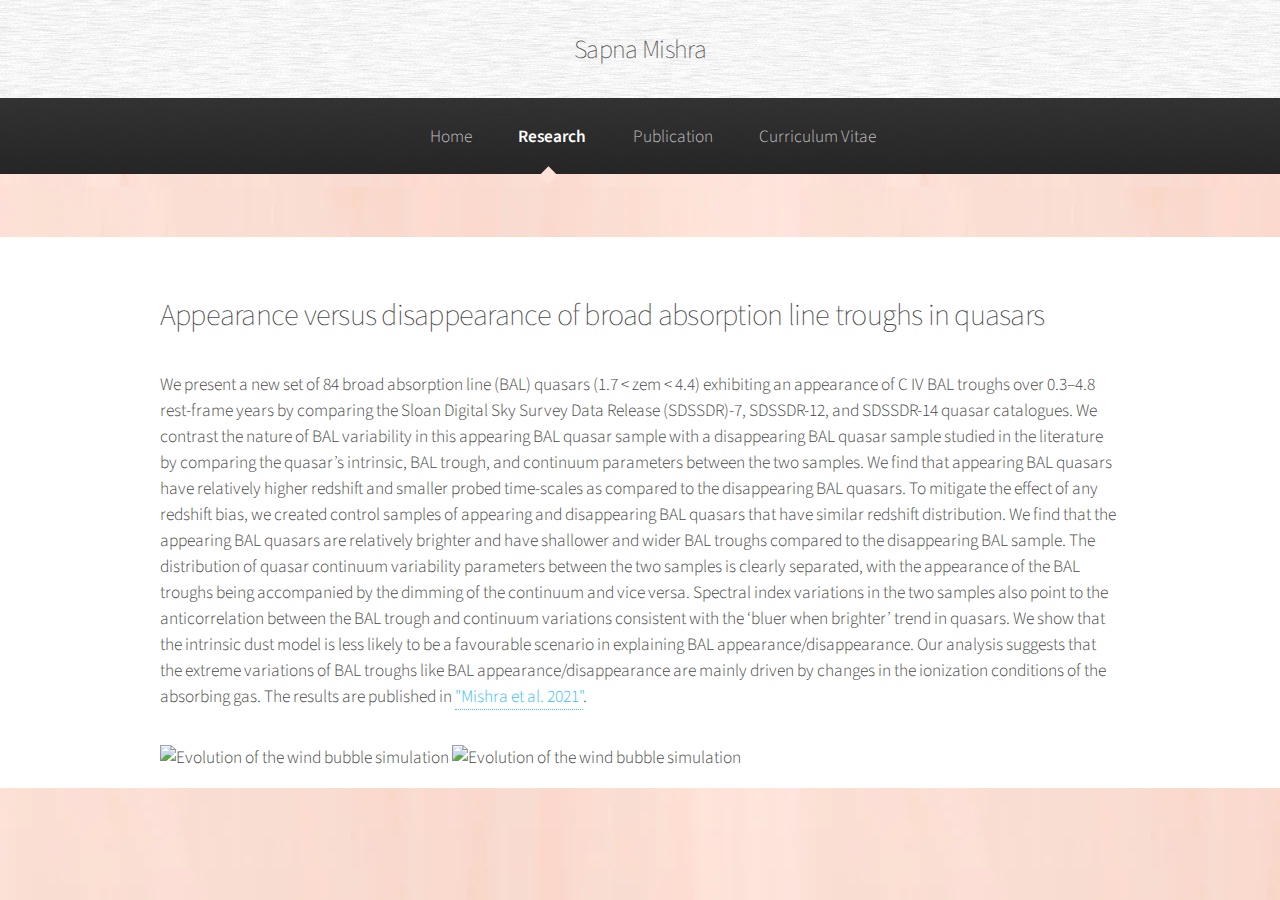
==== research_BALQSOs.html @ d5a99716 "Add files via upload" ====
<!DOCTYPE HTML>
<!--
	Arcana by HTML5 UP
	html5up.net | @ajlkn
	Free for personal and commercial use under the CCA 3.0 license (html5up.net/license)
-->
<html>
	<head>
		<title>Sapna Mishra</title>
		<meta charset="utf-8" />
		<meta name="viewport" content="width=device-width, initial-scale=1, user-scalable=no" />
		<link rel="stylesheet" href="assets/css/main.css" />
	</head>
	<body class="is-preload">
		<div id="page-wrapper">

			<!-- Header -->
				<div id="header">

					<!-- Logo -->
						<h1><a href="index.html" id="logo">Sapna Mishra</a></h1>

					<!-- Nav -->
					<nav id="nav">
						<ul>
							<li><a href="index.html">Home</a></li>
							<li class="current">
								<a href="#">Research</a>
								<ul>
								        <li><a href="research_lmc_halo.html">CGM of the LMC</a></li>
								        <li><a href="research_cluster_cgm.html">CGM of the Cluster Galaxies</a></li>
									<li><a href="research_cluster_outskirts.html">Multiphase outskirts of the Galaxy Clusters</a></li>
								        <li><a href="research_BALQSOs.html">Photoionations driven winds in BALQSO</a></li>
									<!-- <li><a href="research_winds.html">Galactic Winds</a></li> -->
									
								</ul>
							</li>
							<li><a href="https://ui.adsabs.harvard.edu/search/fq=%7B!type%3Daqp%20v%3D%24fq_database%7D&fq=%7B!type%3Daqp%20v%3D%24fq_author%7D&fq_author=(*%3A*%20NOT%20author_facet_hier%3A%221%2FMishra%2C%20S%2FMishra%2C%20S%20%20K%22%20NOT%20author_facet_hier%3A%221%2FMishra%2C%20S%2FMishra%2C%20S%20%20R%22)&fq_database=database%3A%20astronomy&p_=0&q=-docs(0e827ae00578693c8b004f415cca9299)%20pubdate%3A%5B2018-01%20TO%202024-12%5D%20author%3A(%22Mishra%2C%20Sapna%22)&sort=date%20desc%2C%20bibcode%20desc" target="_blank">Publication</a></li>
							<li><a href="CV/Sapna_cv_2_latest-2.pdf" target="_blank">Curriculum Vitae</a></li>
							<!-- <li><a href="about_me.html">About Me</a></li> -->
							<!-- <li><a href="contact.html">Contact</a></li> -->
						</ul>
					</nav>

				</div>

			<!-- Main -->
				<section class="wrapper style1">
					<div class="container">
						<div id="content">

							<!-- Content -->

				<article>
									<header>
										<h2>Appearance versus disappearance of broad absorption line troughs in quasars</h2>
										<!-- <p>and other projects in my PhD thesis</p> -->
									</header>




									
					<p> We present a new set of 84 broad absorption line (BAL) quasars (1.7 < zem < 4.4) exhibiting an appearance of C IV BAL troughs over 0.3–4.8 rest-frame years by comparing the Sloan Digital Sky Survey Data Release (SDSSDR)-7, SDSSDR-12, and SDSSDR-14 quasar catalogues. We contrast the nature of BAL variability in this appearing BAL quasar sample with a disappearing BAL quasar sample studied in the literature by comparing the quasar’s intrinsic, BAL trough, and continuum parameters between the two samples. We find that appearing BAL quasars have relatively higher redshift and smaller probed time-scales as compared to the disappearing BAL quasars. To mitigate the effect of any redshift bias, we created control samples of appearing and disappearing BAL quasars that have similar redshift distribution. We find that the appearing BAL quasars are relatively brighter and have shallower and wider BAL troughs compared to the disappearing BAL sample. The distribution of quasar continuum variability parameters between the two samples is clearly separated, with the appearance of the BAL troughs being accompanied by the dimming of the continuum and vice versa. Spectral index variations in the two samples also point to the anticorrelation between the BAL trough and continuum variations consistent with the ‘bluer when brighter’ trend in quasars. We show that the intrinsic dust model is less likely to be a favourable scenario in explaining BAL appearance/disappearance. Our analysis suggests that the extreme variations of BAL troughs like BAL appearance/disappearance are mainly driven by changes in the ionization conditions of the absorbing gas. The results are published in <a href="https://academic.oup.com/mnras/article/504/3/3187/6207951">"Mishra et al. 2021"</a>.</p>


			<img src="images/BAL/absorption_complex.pdf" alt="Evolution of the wind bubble simulation" width="1000"> 

			<img src="images/BAL/hist_continuum_prop_cs.pdf" alt="Evolution of the wind bubble simulation" width="1000"> 
				        <!-- My PhD dissertation work focused on using a combination of analytic models, simulations, and observations to describe the interaction between -->
                                        <!-- galactic winds and the CGM. With Professor <a href="http://astronomy.osu.edu/people/thompson.1847">Todd Thompson</a>, I developed a model of -->
                                        <!-- a supernovae-driven galactic wind bubble to explain the COS-Halos results (<a href="http://adsabs.harvard.edu/abs/2014ApJ...792....8W">Werk -->
                                        <!-- et al. 2014</a>), where an unusually large mass of cold (T = 10<sup>4</sup> K) gas was observed in absorption in background quasar spectra -->
                                        <!-- at distances of up to 160 kpc from the center of the galaxies in the sample. Both star-forming and passive galaxies have this cold gas, -->
                                        <!-- and it cannot be supported in hydrostatic equilibrium. We published a paper describing our analytic model, -->
                                        <!-- <a href="http://adsabs.harvard.edu/abs/2018arXiv180400741L">"Fast Winds Drive Slow Shells: A Model for the Circumgalactic Medium as Galactic -->
                                        <!-- Wind-Driven Bubbles"</a>.</p> -->

                                      
                                    <!-- <img src="images/BAL/bubble_cartoon.png" alt="A cartoon of the wind bubble model" width="400"><img src="images/vel_vs_b.png" alt="Velocity of absorption in the wind bubble model compared to observations" width="400"> -->
                                    
                                    <!-- <p>The above left diagram shows the many regions of the wind bubble model, and the above right plot shows the velocity of the cool edge of the -->
                                    <!--     bubble, as a function of impact parameter of a sight line, compared to the velocities of observed absorption lines in the COS-Halos sample. -->
                                    <!--     A range of bubbles with various ages and wind-driving parameters accurately predicts the range of observed velocities.</p> -->

				    <!-- 					<p>My wind bubble model has now been applied to explain a number of different observational scenarios. Of particular note is the Makani wind -->
				    <!-- 						bubble, which spans 100 kpc and emits at [O II]. <a href="https://ui.adsabs.harvard.edu/abs/2019Natur.574..643R/abstract">Rupke et al. (2019)</a> -->
				    <!-- 						showed that the age and extent of the Makani wind can be described by our wind bubble model. More recently, I developed a new set of simulations -->
				    <!-- 						to evolve my wind bubble model in a more realistic circumgalactic medium, and found that such a model could describe the new phenomenon -->
				    <!-- 						of Odd Radio Circles (ORCs). These objects are nearly-circular shells of radio synchrotron emission, often centered on a galaxy. If they are  -->
				    <!-- 						related to the galaxies sometimes found at their centers, then they have diameters of hundreds of kpc. In  -->
				    <!-- 						<a href="https://ui.adsabs.harvard.edu/abs/2023arXiv231015162C/abstract">"Ionized Gas Extended Over 40 kpc in an Odd Radio Circle Host Galaxy"</a>, -->
				    <!-- 						we showed that my wind bubble model, as evidenced by new simulations, could describe both the ORC and the observed extended [O II] emission in  -->
				    <!-- 						one particular object. The image below shows temperature and radial velocity slices of the simulated wind bubble at three times during its evolution.</p> -->

				    <!-- 					<img src="images/Slice_x_temp-rv_0013_0032_0053.png" alt="Evolution of the wind bubble simulation" width="1000"> -->
                                    
                                    <!-- <p>On the observational side, I worked with Professor <a href="https://astronomy.osu.edu/people/mathur.17">Smita Mathur</a> to analyze a very -->
                                    <!--     high signal-to-noise Hubble Space Telescope UV spectrum toward the quasar J1009+0713, which has two galaxies along the line of sight to the -->
                                    <!--     quasar at lower redshift. We analyzed the circumgalactic medium gas seen in absorption in the quasar's spectrum to characterize the CGM of -->
                                    <!--     both galaxies to higher precision than ever before. The resulting paper is <a href="http://adsabs.harvard.edu/abs/2018arXiv180909122L">"A High -->
                                    <!--     Signal-to-Noise HST Spectrum Toward J1009+0713: Precise Absorption Measurements in the CGM of Two Galaxies"</a>. We found that the CGM of -->
                                    <!--     these galaxies contain many kinematically different phases of gas, pointing to the idea that the CGM is not only multiphase but also dominated -->
                                    <!--     by multiple types of physics and ionization processes. We also found that the high-ionization state metal lines that trace warm (T = -->
                                    <!--     10<sup>5.5</sup> K) gas could be produced by a radiatively-cooling flow traveling at v = 30-80 km/s, very similar to my wind bubble model.</p> -->
                                    
				    <!-- 					<h3>Radiative cooling in starburst winds</h3> -->

                                    <!-- <p>In "Second Generation Stars in Globular Clusters from Rapid Radiative Cooling of Pre-Supernova Massive Star Winds" -->
                                    <!--     (<a href="http://adsabs.harvard.edu/abs/2017MNRAS.470..977L">ADS link</a>), we developed a model to produce multiple populations of stars within -->
                                    <!--     a star cluster. Most globular clusters that have been recently closely examined show evidence that they are not simple stellar populations and -->
                                    <!--     that they contain two or more populations with different chemical signatures. The model proposes that stellar winds from a first stellar -->
                                    <!--     generation can radiatively cool and remain bound to the potential of the globular cluster to form a second generation. We derived the conditions -->
                                    <!--     on globular cluster properties for this stellar wind cooling to occur, and determined what conditions are necessary for a second stellar generation -->
                                    <!--     to form at the masses and elemental abundances that match observational data. Here's a short video summarizing parts of this paper: -->
                                    <!--     <a href="https://www.youtube.com/watch?v=1Rne8xUlWTY">Second Generation Stars in Globular Clusters</a></p> -->

				    <!-- 					<p>In "The Characteristic Momentum of Radiatively Cooling Energy-Driven Galactic Winds" (which can be found -->
				    <!-- 						<a href="https://ui.adsabs.harvard.edu/abs/2021MNRAS.504.3412L/abstract">here</a>), we derived a theoretical upper limit on the -->
				    <!-- 						mass and momentum outflow rate of hot galactic winds driven by supernovae in a compact starburst. The maximum comes about because -->
				    <!-- 						if thermalized outflows are too mass-loaded at their source within the ISM, then they will lose the thermal energy to efficient -->
				    <!-- 						radiative cooling rather than driving outflows. We compared this maximum momentum to observed outflow momenta from starburst -->
				    <!-- 						galaxies and found that the maximum captures the upper envelope of the data very well. The maximum holds not just for hot winds -->
				    <!-- 						but also for cool outflows, in any model where the dynamics of the outflow are driven by the dynamics of the hot phase, such as -->
				    <!-- 						scenarios where cool clouds are accelerated or precipitated from the hot winds. We also derived a minimum on the outflow momentum -->
				    <!-- 						under the requirement that the hot winds undergo bulk radiative cooling. The maximum and minimum momenta are very close to each other, -->
				    <!-- 						producing a characteristic outflow momentum for thermally-driven winds that radiatively cool on large scales. The minimum assumes -->
				    <!-- 						no mass-loading outside of the starburst, so it doesn’t apply to scenarios where cold clouds in the flow originate outside the -->
				    <!-- 						starburst and are accelerated by the hot wind. By comparing to data, we found the minimum didn’t match the observations very well, -->
				    <!-- 						implying the observed photoionized outflows are likely not directly cooling hot winds, but rather clouds entrained in or accelerated -->
				    <!-- 						by the wind.</p> -->
									
				    <!-- 					<img src="images/pdot_vs_SFR.png" alt="A plot comparing theoretical wind maximum and minimum momentum to observed wind momenta" width="800"> -->
                                    
				    <!-- 					<h3>Lyman-&alpha; Forest in Simulations</h3> -->

                                    <!-- <p>My first project as a graduate student was with Professor <a href="http://astronomy.osu.edu/people/weinberg.21">David Weinberg</a>, "Modeling -->
                                    <!--     Lyman-&alpha; Forest Cross-Correlations with LyMAS" (<a href="http://adsabs.harvard.edu/abs/2016MNRAS.461.4353L">ADS link</a>), in which we used a -->
                                    <!--     scheme called LyMAS for predicting the Lyman-&alpha; forest absorption in a large dark matter-only simulation to predict the cross-correlations -->
                                    <!--     between the forest and dark matter halos. We developed a simple functional form to describe how the correlation depends on dark matter halo mass, -->
                                    <!--     and used this form to infer the mass of halos hosting quasars and damped Ly-&alpha; absorbers (DLAs) by fitting the cross-correlations measured from -->
                                    <!--     BOSS in <a href="http://adsabs.harvard.edu/abs/2012JCAP...11..059F">Font-Ribera et al. 2012</a> and -->
                                    <!--     <a href="http://adsabs.harvard.edu/abs/2013JCAP...05..018F">Font-Ribera et al. 2013</a>. We also performed several tests of the LyMAS scheme and concluded -->
                                    <!--     that it works essentially perfectly in reproducing the cross-correlations from a hydrodynamic simulation in a more computationally efficient way. We -->
                                    <!--     compared our cross-correlations to those predicted by the linear theory of structure formation, and found that linear theory matches the full non-linear -->
                                    <!--     correlation predicted by LyMAS down to scales of ~15 h<sup>-1</sup> Mpc. A short video summarizing parts of this paper can be found on -->
                                    <!--     <a href="https://youtu.be/9ghGNtF16JA">YouTube</a>.</p> -->





				    
				    
					</article>

						</div>
					</div>
				</section>




				

		</div>

		<!-- Scripts -->
			<script src="assets/js/jquery.min.js"></script>
			<script src="assets/js/jquery.dropotron.min.js"></script>
			<script src="assets/js/browser.min.js"></script>
			<script src="assets/js/breakpoints.min.js"></script>
			<script src="assets/js/util.js"></script>
			<script src="assets/js/main.js"></script>

	</body>
</html>
---- assets/css/main.css ----
@import url("fontawesome-all.min.css");
@import url("https://fonts.googleapis.com/css?family=Source+Sans+Pro:300,300italic,600,600italic");

/*
	Arcana by HTML5 UP
	html5up.net | @ajlkn
	Free for personal and commercial use under the CCA 3.0 license (html5up.net/license)
*/

html, body, div, span, applet, object,
iframe, h1, h2, h3, h4, h5, h6, p, blockquote,
pre, a, abbr, acronym, address, big, cite,
code, del, dfn, em, img, ins, kbd, q, s, samp,
small, strike, strong, sub, sup, tt, var, b,
u, i, center, dl, dt, dd, ol, ul, li, fieldset,
form, label, legend, table, caption, tbody,
tfoot, thead, tr, th, td, article, aside,
canvas, details, embed, figure, figcaption,
footer, header, hgroup, menu, nav, output, ruby,
section, summary, time, mark, audio, video {
	margin: 0;
	padding: 0;
	border: 0;
	font-size: 100%;
	font: inherit;
	vertical-align: baseline;
}

article, aside, details, figcaption, figure,
footer, header, hgroup, menu, nav, section {

    display: block;
}


body {
    
	line-height: 1;
}

ol, ul {
	list-style: none;
}

blockquote, q {
	quotes: none;
}

	blockquote:before, blockquote:after, q:before, q:after {
		content: '';
		content: none;
	}

table {
	border-collapse: collapse;
	border-spacing: 0;
}

body {
	-webkit-text-size-adjust: none;
}

mark {
	background-color: transparent;
	color: inherit;
}

input::-moz-focus-inner {
	border: 0;
	padding: 0;
}

input, select, textarea {
	-moz-appearance: none;
	-webkit-appearance: none;
	-ms-appearance: none;
	appearance: none;
}

/* Basic */

	html {
		box-sizing: border-box;
	}

	*, *:before, *:after {
		box-sizing: inherit;
	}

	body {
		background: #f7f7f7 url("images/bg01_test.png");
	}

		body.is-preload *, body.is-preload *:before, body.is-preload *:after {
			-moz-animation: none !important;
			-webkit-animation: none !important;
			-ms-animation: none !important;
			animation: none !important;
			-moz-transition: none !important;
			-webkit-transition: none !important;
			-ms-transition: none !important;
			transition: none !important;
		}

	body, input, select, textarea {
		color: #474747;
		font-family: 'Source Sans Pro', sans-serif;
		font-size: 16pt;
		font-weight: 300;
		line-height: 1.65em;
	}

	a {
		-moz-transition: color 0.2s ease-in-out, border-color 0.2s ease-in-out, opacity 0.2s ease-in-out;
		-webkit-transition: color 0.2s ease-in-out, border-color 0.2s ease-in-out, opacity 0.2s ease-in-out;
		-ms-transition: color 0.2s ease-in-out, border-color 0.2s ease-in-out, opacity 0.2s ease-in-out;
		transition: color 0.2s ease-in-out, border-color 0.2s ease-in-out, opacity 0.2s ease-in-out;
		color: #37c0fb;
		text-decoration: none;
		border-bottom: dotted 1px;
	}

	a:hover {
		color: #37c0fb;
		border-bottom-color: transparent;
		}

	strong, b {
		font-weight: 600;
	}

	em, i {
		font-style: italic;
	}

	p, ul, ol, dl, table, blockquote {
		margin: 0 0 2em 0;
	}

	h1, h2, h3, h4, h5, h6 {
	    color:  inherit;
		font-weight: 10;
		line-height: 1.75em;
		margin-bottom: 1em;
	}

	h7 {
    color: gray;           /* Set the text color to gray */
    font-weight: bold;     /* Make the text bold */
    text-decoration: underline; /* Add underline to the text */
    line-height: 1.75em;   /* Keep the existing line height */
    margin-bottom: 1em;    /* Keep the existing margin */
    font-size: 1.5em;
	}


		h8 {
    color: gray;           /* Set the text color to gray */
    font-weight: bold;     /* Make the text bold */
    text-decoration: underline; /* Add underline to the text */
    line-height: 2em;   /* Keep the existing line height */
    margin-top: -3em;    /* Keep the existing margin */
    margin-bottom: 3em;    /* Keep the existing margin */
    margin-left: 3em;    /* Keep the existing margin */
    font-size: 2.5em;
	}
	

		h1 a, h2 a, h3 a, h4 a, h5 a, h6 a {
			color: inherit;
			text-decoration: none;
		}

		h1 em, h2 em, h3 em, h4 em, h5 em, h6 em {
			font-style: normal;
			font-weight: 300;
		}

	h2 {
		font-size: 1.75em;
		letter-spacing: -0.025em;
		box-shadow: none;
		
	}

	
	
	h3 {
		font-size: 1.2em;
		letter-spacing: -0.025em;
	}

	sub {
		font-size: 0.8em;
		position: relative;
		top: 0.5em;
	}

	sup {
		font-size: 0.8em;
		position: relative;
		top: -0.5em;
	}

	hr {
		border-top: solid 1px #e0e0e0;
		border: 0;
		margin-bottom: 1.5em;
	}

	blockquote {
		border-left: solid 0.5em #e0e0e0;
		font-style: italic;
		padding: 1em 0 1em 2em;
	}

/* Container */

	.container {
		margin: 0 auto;
		max-width: 100%;
		width: 1400px;
	}

		.container1 {
		margin: 0 auto;
		max-width: 100%;
		width: 1400px;
		padding-top: 50px;
		}
		

		@media screen and (max-width: 1680px) {

			.container {
				width: 1200px;
			}

		}

		@media screen and (max-width: 1280px) {

			.container {
				width: 960px;
			}

		}

		@media screen and (max-width: 980px) {

			.container {
				width: 95%;
			}

		}

		@media screen and (max-width: 840px) {

			.container {
				width: 95%;
			}

		}

		@media screen and (max-width: 736px) {

			.container {
				width: 90%;
			}

		}

		@media screen and (max-width: 480px) {

			.container {
				width: 100%;
			}

		}

/* Row */

	.row {
		display: flex;
		flex-wrap: wrap;
		box-sizing: border-box;
		align-items: stretch;
	}

		.row > * {
			box-sizing: border-box;
		}

		.row.gtr-uniform > * > :last-child {
			margin-bottom: 0;
		}

		.row.aln-left {
			justify-content: flex-start;
		}

		.row.aln-center {
			justify-content: center;
		}

		.row.aln-right {
			justify-content: flex-end;
		}

		.row.aln-top {
			align-items: flex-start;
		}

		.row.aln-middle {
			align-items: center;
		}

		.row.aln-bottom {
			align-items: flex-end;
		}

		.row > .imp {
			order: -1;
		}

		.row > .col-1 {
			width: 8.33333%;
		}

		.row > .off-1 {
			margin-left: 8.33333%;
		}

		.row > .col-2 {
			width: 16.66667%;
		}

		.row > .off-2 {
			margin-left: 16.66667%;
		}

		.row > .col-3 {
			width: 25%;
		}

		.row > .off-3 {
			margin-left: 25%;
		}

		.row > .col-4 {
			width: 33.33333%;
		}

		.row > .off-4 {
			margin-left: 33.33333%;
		}

		.row > .col-5 {
			width: 41.66667%;
		}

		.row > .off-5 {
			margin-left: 41.66667%;
		}

		.row > .col-6 {
			width: 50%;
		}

		.row > .off-6 {
			margin-left: 50%;
		}

		.row > .col-7 {
			width: 58.33333%;
		}

		.row > .off-7 {
			margin-left: 58.33333%;
		}

		.row > .col-8 {
			width: 66.66667%;
		}

		.row > .off-8 {
			margin-left: 66.66667%;
		}

		.row > .col-9 {
			width: 75%;
		}

		.row > .off-9 {
			margin-left: 75%;
		}

		.row > .col-10 {
			width: 83.33333%;
		}

		.row > .off-10 {
			margin-left: 83.33333%;
		}

		.row > .col-11 {
			width: 91.66667%;
		}

		.row > .off-11 {
			margin-left: 91.66667%;
		}

		.row > .col-12 {
			width: 100%;
		}

		.row > .off-12 {
			margin-left: 100%;
		}

		.row.gtr-0 {
			margin-top: 0px;
			margin-left: 0px;
		}

			.row.gtr-0 > * {
				padding: 0px 0 0 0px;
			}

			.row.gtr-0.gtr-uniform {
				margin-top: 0px;
			}

				.row.gtr-0.gtr-uniform > * {
					padding-top: 0px;
				}

		.row.gtr-25 {
			margin-top: -12.5px;
			margin-left: -12.5px;
		}

			.row.gtr-25 > * {
				padding: 12.5px 0 0 12.5px;
			}

			.row.gtr-25.gtr-uniform {
				margin-top: -12.5px;
			}

				.row.gtr-25.gtr-uniform > * {
					padding-top: 12.5px;
				}

		.row.gtr-50 {
			margin-top: -25px;
			margin-left: -25px;
		}

			.row.gtr-50 > * {
				padding: 25px 0 0 25px;
			}

			.row.gtr-50.gtr-uniform {
				margin-top: -25px;
			}

				.row.gtr-50.gtr-uniform > * {
					padding-top: 25px;
				}

		.row {
			margin-top: -50px;
			margin-left: -50px;
		}

			.row > * {
				padding: 50px 0 0 50px;
			}

			.row.gtr-uniform {
				margin-top: -50px;
			}

				.row.gtr-uniform > * {
					padding-top: 50px;
				}

		.row.gtr-150 {
			margin-top: -75px;
			margin-left: -75px;
		}

			.row.gtr-150 > * {
				padding: 75px 0 0 75px;
			}

			.row.gtr-150.gtr-uniform {
				margin-top: -75px;
			}

				.row.gtr-150.gtr-uniform > * {
					padding-top: 75px;
				}

		.row.gtr-200 {
			margin-top: -100px;
			margin-left: -100px;
		}

			.row.gtr-200 > * {
				padding: 100px 0 0 100px;
			}

			.row.gtr-200.gtr-uniform {
				margin-top: -100px;
			}

				.row.gtr-200.gtr-uniform > * {
					padding-top: 100px;
				}

		@media screen and (max-width: 1680px) {

			.row {
				display: flex;
				flex-wrap: wrap;
				box-sizing: border-box;
				align-items: stretch;
			}

				.row > * {
					box-sizing: border-box;
				}

				.row.gtr-uniform > * > :last-child {
					margin-bottom: 0;
				}

				.row.aln-left {
					justify-content: flex-start;
				}

				.row.aln-center {
					justify-content: center;
				}

				.row.aln-right {
					justify-content: flex-end;
				}

				.row.aln-top {
					align-items: flex-start;
				}

				.row.aln-middle {
					align-items: center;
				}

				.row.aln-bottom {
					align-items: flex-end;
				}

				.row > .imp-wide {
					order: -1;
				}

				.row > .col-1-wide {
					width: 8.33333%;
				}

				.row > .off-1-wide {
					margin-left: 8.33333%;
				}

				.row > .col-2-wide {
					width: 16.66667%;
				}

				.row > .off-2-wide {
					margin-left: 16.66667%;
				}

				.row > .col-3-wide {
					width: 25%;
				}

				.row > .off-3-wide {
					margin-left: 25%;
				}

				.row > .col-4-wide {
					width: 33.33333%;
				}

				.row > .off-4-wide {
					margin-left: 33.33333%;
				}

				.row > .col-5-wide {
					width: 41.66667%;
				}

				.row > .off-5-wide {
					margin-left: 41.66667%;
				}

				.row > .col-6-wide {
					width: 50%;
				}

				.row > .off-6-wide {
					margin-left: 50%;
				}

				.row > .col-7-wide {
					width: 58.33333%;
				}

				.row > .off-7-wide {
					margin-left: 58.33333%;
				}

				.row > .col-8-wide {
					width: 66.66667%;
				}

				.row > .off-8-wide {
					margin-left: 66.66667%;
				}

				.row > .col-9-wide {
					width: 75%;
				}

				.row > .off-9-wide {
					margin-left: 75%;
				}

				.row > .col-10-wide {
					width: 83.33333%;
				}

				.row > .off-10-wide {
					margin-left: 83.33333%;
				}

				.row > .col-11-wide {
					width: 91.66667%;
				}

				.row > .off-11-wide {
					margin-left: 91.66667%;
				}

				.row > .col-12-wide {
					width: 100%;
				}

				.row > .off-12-wide {
					margin-left: 100%;
				}

				.row.gtr-0 {
					margin-top: 0px;
					margin-left: 0px;
				}

					.row.gtr-0 > * {
						padding: 0px 0 0 0px;
					}

					.row.gtr-0.gtr-uniform {
						margin-top: 0px;
					}

						.row.gtr-0.gtr-uniform > * {
							padding-top: 0px;
						}

				.row.gtr-25 {
					margin-top: -10px;
					margin-left: -10px;
				}

					.row.gtr-25 > * {
						padding: 10px 0 0 10px;
					}

					.row.gtr-25.gtr-uniform {
						margin-top: -10px;
					}

						.row.gtr-25.gtr-uniform > * {
							padding-top: 10px;
						}

				.row.gtr-50 {
					margin-top: -20px;
					margin-left: -20px;
				}

					.row.gtr-50 > * {
						padding: 20px 0 0 20px;
					}

					.row.gtr-50.gtr-uniform {
						margin-top: -20px;
					}

						.row.gtr-50.gtr-uniform > * {
							padding-top: 20px;
						}

				.row {
					margin-top: -40px;
					margin-left: -40px;
				}

					.row > * {
						padding: 40px 0 0 40px;
					}

					.row.gtr-uniform {
						margin-top: -40px;
					}

						.row.gtr-uniform > * {
							padding-top: 40px;
						}

				.row.gtr-150 {
					margin-top: -60px;
					margin-left: -60px;
				}

					.row.gtr-150 > * {
						padding: 60px 0 0 60px;
					}

					.row.gtr-150.gtr-uniform {
						margin-top: -60px;
					}

						.row.gtr-150.gtr-uniform > * {
							padding-top: 60px;
						}

				.row.gtr-200 {
					margin-top: -80px;
					margin-left: -80px;
				}

					.row.gtr-200 > * {
						padding: 80px 0 0 80px;
					}

					.row.gtr-200.gtr-uniform {
						margin-top: -80px;
					}

						.row.gtr-200.gtr-uniform > * {
							padding-top: 80px;
						}

		}

		@media screen and (max-width: 1280px) {

			.row {
				display: flex;
				flex-wrap: wrap;
				box-sizing: border-box;
				align-items: stretch;
			}

				.row > * {
					box-sizing: border-box;
				}

				.row.gtr-uniform > * > :last-child {
					margin-bottom: 0;
				}

				.row.aln-left {
					justify-content: flex-start;
				}

				.row.aln-center {
					justify-content: center;
				}

				.row.aln-right {
					justify-content: flex-end;
				}

				.row.aln-top {
					align-items: flex-start;
				}

				.row.aln-middle {
					align-items: center;
				}

				.row.aln-bottom {
					align-items: flex-end;
				}

				.row > .imp-normal {
					order: -1;
				}

				.row > .col-1-normal {
					width: 8.33333%;
				}

				.row > .off-1-normal {
					margin-left: 8.33333%;
				}

				.row > .col-2-normal {
					width: 16.66667%;
				}

				.row > .off-2-normal {
					margin-left: 16.66667%;
				}

				.row > .col-3-normal {
					width: 25%;
				}

				.row > .off-3-normal {
					margin-left: 25%;
				}

				.row > .col-4-normal {
					width: 33.33333%;
				}

				.row > .off-4-normal {
					margin-left: 33.33333%;
				}

				.row > .col-5-normal {
					width: 41.66667%;
				}

				.row > .off-5-normal {
					margin-left: 41.66667%;
				}

				.row > .col-6-normal {
					width: 50%;
				}

				.row > .off-6-normal {
					margin-left: 50%;
				}

				.row > .col-7-normal {
					width: 58.33333%;
				}

				.row > .off-7-normal {
					margin-left: 58.33333%;
				}

				.row > .col-8-normal {
					width: 66.66667%;
				}

				.row > .off-8-normal {
					margin-left: 66.66667%;
				}

				.row > .col-9-normal {
					width: 75%;
				}

				.row > .off-9-normal {
					margin-left: 75%;
				}

				.row > .col-10-normal {
					width: 83.33333%;
				}

				.row > .off-10-normal {
					margin-left: 83.33333%;
				}

				.row > .col-11-normal {
					width: 91.66667%;
				}

				.row > .off-11-normal {
					margin-left: 91.66667%;
				}

				.row > .col-12-normal {
					width: 100%;
				}

				.row > .off-12-normal {
					margin-left: 100%;
				}

				.row.gtr-0 {
					margin-top: 0px;
					margin-left: 0px;
				}

					.row.gtr-0 > * {
						padding: 0px 0 0 0px;
					}

					.row.gtr-0.gtr-uniform {
						margin-top: 0px;
					}

						.row.gtr-0.gtr-uniform > * {
							padding-top: 0px;
						}

				.row.gtr-25 {
					margin-top: -7.5px;
					margin-left: -7.5px;
				}

					.row.gtr-25 > * {
						padding: 7.5px 0 0 7.5px;
					}

					.row.gtr-25.gtr-uniform {
						margin-top: -7.5px;
					}

						.row.gtr-25.gtr-uniform > * {
							padding-top: 7.5px;
						}

				.row.gtr-50 {
					margin-top: -15px;
					margin-left: -15px;
				}

					.row.gtr-50 > * {
						padding: 15px 0 0 15px;
					}

					.row.gtr-50.gtr-uniform {
						margin-top: -15px;
					}

						.row.gtr-50.gtr-uniform > * {
							padding-top: 15px;
						}

				.row {
					margin-top: -30px;
					margin-left: -30px;
				}

					.row > * {
						padding: 30px 0 0 30px;
					}

					.row.gtr-uniform {
						margin-top: -30px;
					}

						.row.gtr-uniform > * {
							padding-top: 30px;
						}

				.row.gtr-150 {
					margin-top: -45px;
					margin-left: -45px;
				}

					.row.gtr-150 > * {
						padding: 45px 0 0 45px;
					}

					.row.gtr-150.gtr-uniform {
						margin-top: -45px;
					}

						.row.gtr-150.gtr-uniform > * {
							padding-top: 45px;
						}

				.row.gtr-200 {
					margin-top: -60px;
					margin-left: -60px;
				}

					.row.gtr-200 > * {
						padding: 60px 0 0 60px;
					}

					.row.gtr-200.gtr-uniform {
						margin-top: -60px;
					}

						.row.gtr-200.gtr-uniform > * {
							padding-top: 60px;
						}

		}

		@media screen and (max-width: 980px) {

			.row {
				display: flex;
				flex-wrap: wrap;
				box-sizing: border-box;
				align-items: stretch;
			}

				.row > * {
					box-sizing: border-box;
				}

				.row.gtr-uniform > * > :last-child {
					margin-bottom: 0;
				}

				.row.aln-left {
					justify-content: flex-start;
				}

				.row.aln-center {
					justify-content: center;
				}

				.row.aln-right {
					justify-content: flex-end;
				}

				.row.aln-top {
					align-items: flex-start;
				}

				.row.aln-middle {
					align-items: center;
				}

				.row.aln-bottom {
					align-items: flex-end;
				}

				.row > .imp-narrow {
					order: -1;
				}

				.row > .col-1-narrow {
					width: 8.33333%;
				}

				.row > .off-1-narrow {
					margin-left: 8.33333%;
				}

				.row > .col-2-narrow {
					width: 16.66667%;
				}

				.row > .off-2-narrow {
					margin-left: 16.66667%;
				}

				.row > .col-3-narrow {
					width: 25%;
				}

				.row > .off-3-narrow {
					margin-left: 25%;
				}

				.row > .col-4-narrow {
					width: 33.33333%;
				}

				.row > .off-4-narrow {
					margin-left: 33.33333%;
				}

				.row > .col-5-narrow {
					width: 41.66667%;
				}

				.row > .off-5-narrow {
					margin-left: 41.66667%;
				}

				.row > .col-6-narrow {
					width: 50%;
				}

				.row > .off-6-narrow {
					margin-left: 50%;
				}

				.row > .col-7-narrow {
					width: 58.33333%;
				}

				.row > .off-7-narrow {
					margin-left: 58.33333%;
				}

				.row > .col-8-narrow {
					width: 66.66667%;
				}

				.row > .off-8-narrow {
					margin-left: 66.66667%;
				}

				.row > .col-9-narrow {
					width: 75%;
				}

				.row > .off-9-narrow {
					margin-left: 75%;
				}

				.row > .col-10-narrow {
					width: 83.33333%;
				}

				.row > .off-10-narrow {
					margin-left: 83.33333%;
				}

				.row > .col-11-narrow {
					width: 91.66667%;
				}

				.row > .off-11-narrow {
					margin-left: 91.66667%;
				}

				.row > .col-12-narrow {
					width: 100%;
				}

				.row > .off-12-narrow {
					margin-left: 100%;
				}

				.row.gtr-0 {
					margin-top: 0px;
					margin-left: 0px;
				}

					.row.gtr-0 > * {
						padding: 0px 0 0 0px;
					}

					.row.gtr-0.gtr-uniform {
						margin-top: 0px;
					}

						.row.gtr-0.gtr-uniform > * {
							padding-top: 0px;
						}

				.row.gtr-25 {
					margin-top: -7.5px;
					margin-left: -7.5px;
				}

					.row.gtr-25 > * {
						padding: 7.5px 0 0 7.5px;
					}

					.row.gtr-25.gtr-uniform {
						margin-top: -7.5px;
					}

						.row.gtr-25.gtr-uniform > * {
							padding-top: 7.5px;
						}

				.row.gtr-50 {
					margin-top: -15px;
					margin-left: -15px;
				}

					.row.gtr-50 > * {
						padding: 15px 0 0 15px;
					}

					.row.gtr-50.gtr-uniform {
						margin-top: -15px;
					}

						.row.gtr-50.gtr-uniform > * {
							padding-top: 15px;
						}

				.row {
					margin-top: -30px;
					margin-left: -30px;
				}

					.row > * {
						padding: 30px 0 0 30px;
					}

					.row.gtr-uniform {
						margin-top: -30px;
					}

						.row.gtr-uniform > * {
							padding-top: 30px;
						}

				.row.gtr-150 {
					margin-top: -45px;
					margin-left: -45px;
				}

					.row.gtr-150 > * {
						padding: 45px 0 0 45px;
					}

					.row.gtr-150.gtr-uniform {
						margin-top: -45px;
					}

						.row.gtr-150.gtr-uniform > * {
							padding-top: 45px;
						}

				.row.gtr-200 {
					margin-top: -60px;
					margin-left: -60px;
				}

					.row.gtr-200 > * {
						padding: 60px 0 0 60px;
					}

					.row.gtr-200.gtr-uniform {
						margin-top: -60px;
					}

						.row.gtr-200.gtr-uniform > * {
							padding-top: 60px;
						}

		}

		@media screen and (max-width: 840px) {

			.row {
				display: flex;
				flex-wrap: wrap;
				box-sizing: border-box;
				align-items: stretch;
			}

				.row > * {
					box-sizing: border-box;
				}

				.row.gtr-uniform > * > :last-child {
					margin-bottom: 0;
				}

				.row.aln-left {
					justify-content: flex-start;
				}

				.row.aln-center {
					justify-content: center;
				}

				.row.aln-right {
					justify-content: flex-end;
				}

				.row.aln-top {
					align-items: flex-start;
				}

				.row.aln-middle {
					align-items: center;
				}

				.row.aln-bottom {
					align-items: flex-end;
				}

				.row > .imp-narrower {
					order: -1;
				}

				.row > .col-1-narrower {
					width: 8.33333%;
				}

				.row > .off-1-narrower {
					margin-left: 8.33333%;
				}

				.row > .col-2-narrower {
					width: 16.66667%;
				}

				.row > .off-2-narrower {
					margin-left: 16.66667%;
				}

				.row > .col-3-narrower {
					width: 25%;
				}

				.row > .off-3-narrower {
					margin-left: 25%;
				}

				.row > .col-4-narrower {
					width: 33.33333%;
				}

				.row > .off-4-narrower {
					margin-left: 33.33333%;
				}

				.row > .col-5-narrower {
					width: 41.66667%;
				}

				.row > .off-5-narrower {
					margin-left: 41.66667%;
				}

				.row > .col-6-narrower {
					width: 50%;
				}

				.row > .off-6-narrower {
					margin-left: 50%;
				}

				.row > .col-7-narrower {
					width: 58.33333%;
				}

				.row > .off-7-narrower {
					margin-left: 58.33333%;
				}

				.row > .col-8-narrower {
					width: 66.66667%;
				}

				.row > .off-8-narrower {
					margin-left: 66.66667%;
				}

				.row > .col-9-narrower {
					width: 75%;
				}

				.row > .off-9-narrower {
					margin-left: 75%;
				}

				.row > .col-10-narrower {
					width: 83.33333%;
				}

				.row > .off-10-narrower {
					margin-left: 83.33333%;
				}

				.row > .col-11-narrower {
					width: 91.66667%;
				}

				.row > .off-11-narrower {
					margin-left: 91.66667%;
				}

				.row > .col-12-narrower {
					width: 100%;
				}

				.row > .off-12-narrower {
					margin-left: 100%;
				}

				.row.gtr-0 {
					margin-top: 0px;
					margin-left: 0px;
				}

					.row.gtr-0 > * {
						padding: 0px 0 0 0px;
					}

					.row.gtr-0.gtr-uniform {
						margin-top: 0px;
					}

						.row.gtr-0.gtr-uniform > * {
							padding-top: 0px;
						}

				.row.gtr-25 {
					margin-top: -7.5px;
					margin-left: -7.5px;
				}

					.row.gtr-25 > * {
						padding: 7.5px 0 0 7.5px;
					}

					.row.gtr-25.gtr-uniform {
						margin-top: -7.5px;
					}

						.row.gtr-25.gtr-uniform > * {
							padding-top: 7.5px;
						}

				.row.gtr-50 {
					margin-top: -15px;
					margin-left: -15px;
				}

					.row.gtr-50 > * {
						padding: 15px 0 0 15px;
					}

					.row.gtr-50.gtr-uniform {
						margin-top: -15px;
					}

						.row.gtr-50.gtr-uniform > * {
							padding-top: 15px;
						}

				.row {
					margin-top: -30px;
					margin-left: -30px;
				}

					.row > * {
						padding: 30px 0 0 30px;
					}

					.row.gtr-uniform {
						margin-top: -30px;
					}

						.row.gtr-uniform > * {
							padding-top: 30px;
						}

				.row.gtr-150 {
					margin-top: -45px;
					margin-left: -45px;
				}

					.row.gtr-150 > * {
						padding: 45px 0 0 45px;
					}

					.row.gtr-150.gtr-uniform {
						margin-top: -45px;
					}

						.row.gtr-150.gtr-uniform > * {
							padding-top: 45px;
						}

				.row.gtr-200 {
					margin-top: -60px;
					margin-left: -60px;
				}

					.row.gtr-200 > * {
						padding: 60px 0 0 60px;
					}

					.row.gtr-200.gtr-uniform {
						margin-top: -60px;
					}

						.row.gtr-200.gtr-uniform > * {
							padding-top: 60px;
						}

		}

		@media screen and (max-width: 736px) {

			.row {
				display: flex;
				flex-wrap: wrap;
				box-sizing: border-box;
				align-items: stretch;
			}

				.row > * {
					box-sizing: border-box;
				}

				.row.gtr-uniform > * > :last-child {
					margin-bottom: 0;
				}

				.row.aln-left {
					justify-content: flex-start;
				}

				.row.aln-center {
					justify-content: center;
				}

				.row.aln-right {
					justify-content: flex-end;
				}

				.row.aln-top {
					align-items: flex-start;
				}

				.row.aln-middle {
					align-items: center;
				}

				.row.aln-bottom {
					align-items: flex-end;
				}

				.row > .imp-mobile {
					order: -1;
				}

				.row > .col-1-mobile {
					width: 8.33333%;
				}

				.row > .off-1-mobile {
					margin-left: 8.33333%;
				}

				.row > .col-2-mobile {
					width: 16.66667%;
				}

				.row > .off-2-mobile {
					margin-left: 16.66667%;
				}

				.row > .col-3-mobile {
					width: 25%;
				}

				.row > .off-3-mobile {
					margin-left: 25%;
				}

				.row > .col-4-mobile {
					width: 33.33333%;
				}

				.row > .off-4-mobile {
					margin-left: 33.33333%;
				}

				.row > .col-5-mobile {
					width: 41.66667%;
				}

				.row > .off-5-mobile {
					margin-left: 41.66667%;
				}

				.row > .col-6-mobile {
					width: 50%;
				}

				.row > .off-6-mobile {
					margin-left: 50%;
				}

				.row > .col-7-mobile {
					width: 58.33333%;
				}

				.row > .off-7-mobile {
					margin-left: 58.33333%;
				}

				.row > .col-8-mobile {
					width: 66.66667%;
				}

				.row > .off-8-mobile {
					margin-left: 66.66667%;
				}

				.row > .col-9-mobile {
					width: 75%;
				}

				.row > .off-9-mobile {
					margin-left: 75%;
				}

				.row > .col-10-mobile {
					width: 83.33333%;
				}

				.row > .off-10-mobile {
					margin-left: 83.33333%;
				}

				.row > .col-11-mobile {
					width: 91.66667%;
				}

				.row > .off-11-mobile {
					margin-left: 91.66667%;
				}

				.row > .col-12-mobile {
					width: 100%;
				}

				.row > .off-12-mobile {
					margin-left: 100%;
				}

				.row.gtr-0 {
					margin-top: 0px;
					margin-left: 0px;
				}

					.row.gtr-0 > * {
						padding: 0px 0 0 0px;
					}

					.row.gtr-0.gtr-uniform {
						margin-top: 0px;
					}

						.row.gtr-0.gtr-uniform > * {
							padding-top: 0px;
						}

				.row.gtr-25 {
					margin-top: -5px;
					margin-left: -5px;
				}

					.row.gtr-25 > * {
						padding: 5px 0 0 5px;
					}

					.row.gtr-25.gtr-uniform {
						margin-top: -5px;
					}

						.row.gtr-25.gtr-uniform > * {
							padding-top: 5px;
						}

				.row.gtr-50 {
					margin-top: -10px;
					margin-left: -10px;
				}

					.row.gtr-50 > * {
						padding: 10px 0 0 10px;
					}

					.row.gtr-50.gtr-uniform {
						margin-top: -10px;
					}

						.row.gtr-50.gtr-uniform > * {
							padding-top: 10px;
						}

				.row {
					margin-top: -20px;
					margin-left: -20px;
				}

					.row > * {
						padding: 20px 0 0 20px;
					}

					.row.gtr-uniform {
						margin-top: -20px;
					}

						.row.gtr-uniform > * {
							padding-top: 20px;
						}

				.row.gtr-150 {
					margin-top: -30px;
					margin-left: -30px;
				}

					.row.gtr-150 > * {
						padding: 30px 0 0 30px;
					}

					.row.gtr-150.gtr-uniform {
						margin-top: -30px;
					}

						.row.gtr-150.gtr-uniform > * {
							padding-top: 30px;
						}

				.row.gtr-200 {
					margin-top: -40px;
					margin-left: -40px;
				}

					.row.gtr-200 > * {
						padding: 40px 0 0 40px;
					}

					.row.gtr-200.gtr-uniform {
						margin-top: -40px;
					}

						.row.gtr-200.gtr-uniform > * {
							padding-top: 40px;
						}

		}

		@media screen and (max-width: 480px) {

			.row {
				display: flex;
				flex-wrap: wrap;
				box-sizing: border-box;
				align-items: stretch;
			}

				.row > * {
					box-sizing: border-box;
				}

				.row.gtr-uniform > * > :last-child {
					margin-bottom: 0;
				}

				.row.aln-left {
					justify-content: flex-start;
				}

				.row.aln-center {
					justify-content: center;
				}

				.row.aln-right {
					justify-content: flex-end;
				}

				.row.aln-top {
					align-items: flex-start;
				}

				.row.aln-middle {
					align-items: center;
				}

				.row.aln-bottom {
					align-items: flex-end;
				}

				.row > .imp-mobilep {
					order: -1;
				}

				.row > .col-1-mobilep {
					width: 8.33333%;
				}

				.row > .off-1-mobilep {
					margin-left: 8.33333%;
				}

				.row > .col-2-mobilep {
					width: 16.66667%;
				}

				.row > .off-2-mobilep {
					margin-left: 16.66667%;
				}

				.row > .col-3-mobilep {
					width: 25%;
				}

				.row > .off-3-mobilep {
					margin-left: 25%;
				}

				.row > .col-4-mobilep {
					width: 33.33333%;
				}

				.row > .off-4-mobilep {
					margin-left: 33.33333%;
				}

				.row > .col-5-mobilep {
					width: 41.66667%;
				}

				.row > .off-5-mobilep {
					margin-left: 41.66667%;
				}

				.row > .col-6-mobilep {
					width: 50%;
				}

				.row > .off-6-mobilep {
					margin-left: 50%;
				}

				.row > .col-7-mobilep {
					width: 58.33333%;
				}

				.row > .off-7-mobilep {
					margin-left: 58.33333%;
				}

				.row > .col-8-mobilep {
					width: 66.66667%;
				}

				.row > .off-8-mobilep {
					margin-left: 66.66667%;
				}

				.row > .col-9-mobilep {
					width: 75%;
				}

				.row > .off-9-mobilep {
					margin-left: 75%;
				}

				.row > .col-10-mobilep {
					width: 83.33333%;
				}

				.row > .off-10-mobilep {
					margin-left: 83.33333%;
				}

				.row > .col-11-mobilep {
					width: 91.66667%;
				}

				.row > .off-11-mobilep {
					margin-left: 91.66667%;
				}

				.row > .col-12-mobilep {
					width: 100%;
				}

				.row > .off-12-mobilep {
					margin-left: 100%;
				}

				.row.gtr-0 {
					margin-top: 0px;
					margin-left: 0px;
				}

					.row.gtr-0 > * {
						padding: 0px 0 0 0px;
					}

					.row.gtr-0.gtr-uniform {
						margin-top: 0px;
					}

						.row.gtr-0.gtr-uniform > * {
							padding-top: 0px;
						}

				.row.gtr-25 {
					margin-top: -5px;
					margin-left: -5px;
				}

					.row.gtr-25 > * {
						padding: 5px 0 0 5px;
					}

					.row.gtr-25.gtr-uniform {
						margin-top: -5px;
					}

						.row.gtr-25.gtr-uniform > * {
							padding-top: 5px;
						}

				.row.gtr-50 {
					margin-top: -10px;
					margin-left: -10px;
				}

					.row.gtr-50 > * {
						padding: 10px 0 0 10px;
					}

					.row.gtr-50.gtr-uniform {
						margin-top: -10px;
					}

						.row.gtr-50.gtr-uniform > * {
							padding-top: 10px;
						}

				.row {
					margin-top: -20px;
					margin-left: -20px;
				}

					.row > * {
						padding: 20px 0 0 20px;
					}

					.row.gtr-uniform {
						margin-top: -20px;
					}

						.row.gtr-uniform > * {
							padding-top: 20px;
						}

				.row.gtr-150 {
					margin-top: -30px;
					margin-left: -30px;
				}

					.row.gtr-150 > * {
						padding: 30px 0 0 30px;
					}

					.row.gtr-150.gtr-uniform {
						margin-top: -30px;
					}

						.row.gtr-150.gtr-uniform > * {
							padding-top: 30px;
						}

				.row.gtr-200 {
					margin-top: -40px;
					margin-left: -40px;
				}

					.row.gtr-200 > * {
						padding: 40px 0 0 40px;
					}

					.row.gtr-200.gtr-uniform {
						margin-top: -40px;
					}

						.row.gtr-200.gtr-uniform > * {
							padding-top: 40px;
						}

		}

/* Section/Article */

	section.special, article.special {
		text-align: center;
	}

	header p {
		color: #999;
		font-size: 1.25em;
		position: relative;
		margin-top: -1.25em;
		margin-bottom: 2.25em;
	}

	header.major {
		text-align: center;
		margin: 0 0 2em 0;
	}

		header.major h2 {
			font-size: 2.25em;
		}

		header.major p {
			position: relative;
			border-top: solid 1px #e0e0e0;
			padding: 1em 0 0 0;
			margin: 0;
			top: -1em;
			font-size: 1.5em;
			letter-spacing: -0.025em;
		}

	footer {
		margin: 0 0 3em 0;
	}

		footer > :last-child {
			margin-bottom: 0;
		}

		footer.major {
			padding-top: 3em;
		}

/* Form */

	input[type="text"],
	input[type="password"],
	input[type="email"],
	textarea {
		-moz-appearance: none;
		-webkit-appearance: none;
		-ms-appearance: none;
		appearance: none;
		-moz-transition: border-color 0.2s ease-in-out;
		-webkit-transition: border-color 0.2s ease-in-out;
		-ms-transition: border-color 0.2s ease-in-out;
		transition: border-color 0.2s ease-in-out;
		background: #fff;
		border: solid 1px #e0e0e0;
		border-radius: 5px;
		color: inherit;
		display: block;
		outline: 0;
		padding: 0.75em;
		text-decoration: none;
		width: 100%;
	}

		input[type="text"]:focus,
		input[type="password"]:focus,
		input[type="email"]:focus,
		textarea:focus {
			border-color: #37c0fb;
		}

	input[type="text"],
	input[type="password"],
	input[type="email"] {
		line-height: 1em;
	}

	label {
		display: block;
		color: inherit;
		font-weight: 600;
		line-height: 1.75em;
		margin-bottom: 0.5em;
	}

	::-webkit-input-placeholder {
		color: #999;
		position: relative;
		top: 3px;
	}

	:-moz-placeholder {
		color: #999;
	}

	::-moz-placeholder {
		color: #999;
	}

	:-ms-input-placeholder {
		color: #999;
	}

/* Image */

	.image {
		border: 0;
		display: inline-block;
		position: relative;
		border-radius: 5px;
	}

		.image img {
			display: block;
			border-radius: 5px;
		}

		.image.left {
			display: block;
			float: left;
			margin: 0 2em 2em 0;
			position: relative;
			top: 0.25em;
		}

			.image.left img {
				display: block;
				width: 100%;
			}

		.image.fit {
			display: block;
		}

			.image.fit img {
				display: block;
				width: 100%;
			}

		.image.featured {
			display: block;
			margin: 0 0 2em 0;
		}

			.image.featured img {
				display: block;
				width: 100%;
			}

/* Icon */

	.icon {
		text-decoration: none;
		position: relative;
		text-decoration: none;
	}

		.icon:before {
			-moz-osx-font-smoothing: grayscale;
			-webkit-font-smoothing: antialiased;
			display: inline-block;
			font-style: normal;
			font-variant: normal;
			text-rendering: auto;
			line-height: 1;
			text-transform: none !important;
			font-family: 'Font Awesome 5 Free';
			font-weight: 400;
		}

		.icon > .label {
			display: none;
		}

		.icon:before {
			line-height: inherit;
		}

		.icon.solid:before {
			font-weight: 900;
		}

		.icon.brands:before {
			font-family: 'Font Awesome 5 Brands';
		}

		.icon.major {
			text-align: center;
			cursor: default;
			background-color: #37c0fb;
			background-image: -moz-linear-gradient(top, rgba(0,0,0,0), rgba(0,0,0,0.15)), url("images/bg01_test.png");
			background-image: -webkit-linear-gradient(top, rgba(0,0,0,0), rgba(0,0,0,0.15)), url("images/bg01_test.png");
			background-image: -ms-linear-gradient(top, rgba(0,0,0,0), rgba(0,0,0,0.15)), url("images/bg01_test.png");
			background-image: linear-gradient(top, rgba(0,0,0,0), rgba(0,0,0,0.15)), url("images/bg01_test.png");
			color: #fff;
			border-radius: 100%;
			display: inline-block;
			width: 5em;
			height: 5em;
			line-height: 5em;
			box-shadow: 0 0 0 7px white, 0 0 0 8px #e0e0e0;
			margin: 0 0 2em 0;
		}

			.icon.major:before {
				font-size: 36px;
			}

/* Lists */

	ol {
		list-style: decimal;
		padding-left: 1.25em;
	}

		ol li {
			padding-left: 0.25em;
		}

	ul {
		list-style: disc;
		padding-left: 1em;
	}

		ul li {
			padding-left: 0.5em;
		}

/* Links */

	ul.links {
		list-style: none;
		padding-left: 0;
	}

		ul.links li {
			line-height: 2.5em;
			padding-left: 0;
		}

/* Icons */

	ul.icons {
		cursor: default;
		list-style: none;
		padding-left: 0;
	}

		ul.icons li {
			display: inline-block;
			line-height: 1em;
			padding-left: 1.5em;
		}

			ul.icons li:first-child {
				padding-left: 0;
			}

			ul.icons li a, ul.icons li span {
				font-size: 2em;
				border: 0;
			}

/* Menu */

	ul.menu {
		list-style: none;
		padding-left: 0;
	}

		ul.menu li {
			border-left: solid 1px #e0e0e0;
			display: inline-block;
			padding: 0 0 0 1em;
			margin: 0 0 0 1em;
		}

			ul.menu li:first-child {
				border-left: 0;
				margin-left: 0;
				padding-left: 0;
			}

/* Actions */

	ul.actions {
		display: -moz-flex;
		display: -webkit-flex;
		display: -ms-flex;
		display: flex;
		cursor: default;
		list-style: none;
		margin-left: -1em;
		padding-left: 0;
	}

		ul.actions li {
			padding: 0 0 0 1em;
			vertical-align: middle;
		}

		ul.actions.special {
			-moz-justify-content: center;
			-webkit-justify-content: center;
			-ms-justify-content: center;
			justify-content: center;
			width: 100%;
			margin-left: 0;
		}

			ul.actions.special li:first-child {
				padding-left: 0;
			}

		ul.actions.stacked {
			-moz-flex-direction: column;
			-webkit-flex-direction: column;
			-ms-flex-direction: column;
			flex-direction: column;
			margin-left: 0;
		}

			ul.actions.stacked li {
				padding: 1.25em 0 0 0;
			}

				ul.actions.stacked li:first-child {
					padding-top: 0;
				}

		ul.actions.fit {
			width: calc(100% + 1em);
		}

			ul.actions.fit li {
				-moz-flex-grow: 1;
				-webkit-flex-grow: 1;
				-ms-flex-grow: 1;
				flex-grow: 1;
				-moz-flex-shrink: 1;
				-webkit-flex-shrink: 1;
				-ms-flex-shrink: 1;
				flex-shrink: 1;
				width: 100%;
			}

				ul.actions.fit li > * {
					width: 100%;
				}

			ul.actions.fit.stacked {
				width: 100%;
			}

		@media screen and (max-width: 736px) {

			ul.actions:not(.fixed) {
				-moz-flex-direction: column;
				-webkit-flex-direction: column;
				-ms-flex-direction: column;
				flex-direction: column;
				margin-left: 0;
				width: 100% !important;
			}

				ul.actions:not(.fixed) li {
					-moz-flex-grow: 1;
					-webkit-flex-grow: 1;
					-ms-flex-grow: 1;
					flex-grow: 1;
					-moz-flex-shrink: 1;
					-webkit-flex-shrink: 1;
					-ms-flex-shrink: 1;
					flex-shrink: 1;
					padding: 1em 0 0 0;
					text-align: center;
					width: 100%;
				}

					ul.actions:not(.fixed) li > * {
						width: 100%;
					}

					ul.actions:not(.fixed) li:first-child {
						padding-top: 0;
					}

					ul.actions:not(.fixed) li input[type="submit"],
					ul.actions:not(.fixed) li input[type="reset"],
					ul.actions:not(.fixed) li input[type="button"],
					ul.actions:not(.fixed) li button,
					ul.actions:not(.fixed) li .button {
						width: 100%;
					}

						ul.actions:not(.fixed) li input[type="submit"].icon:before,
						ul.actions:not(.fixed) li input[type="reset"].icon:before,
						ul.actions:not(.fixed) li input[type="button"].icon:before,
						ul.actions:not(.fixed) li button.icon:before,
						ul.actions:not(.fixed) li .button.icon:before {
							margin-left: -0.5em;
						}

		}

/* Tables */

	table {
		width: 100%;
	}

		table.default {
			width: 100%;
		}

			table.default tbody tr {
				border-bottom: solid 1px #e0e0e0;
			}

			table.default td {
				padding: 0.5em 1em 0.5em 1em;
			}

			table.default th {
				font-weight: 600;
				padding: 0.5em 1em 0.5em 1em;
				text-align: left;
			}

			table.default thead {
				background-color: #555555;
				background-image: -moz-linear-gradient(top, rgba(0,0,0,0), rgba(0,0,0,0.15)), url("images/bg01.png");
				background-image: -webkit-linear-gradient(top, rgba(0,0,0,0), rgba(0,0,0,0.15)), url("images/bg01.png");
				background-image: -ms-linear-gradient(top, rgba(0,0,0,0), rgba(0,0,0,0.15)), url("images/bg01.png");
				background-image: linear-gradient(top, rgba(0,0,0,0), rgba(0,0,0,0.15)), url("images/bg01.png");
				color: #fff;
			}

/* Button */

	input[type="submit"],
	input[type="reset"],
	input[type="button"],
	button,
	.button {
		-moz-appearance: none;
		-webkit-appearance: none;
		-ms-appearance: none;
		appearance: none;
		-moz-transition: background-color 0.2s ease-in-out, color 0.2s ease-in-out, box-shadow 0.2s ease-in-out;
		-webkit-transition: background-color 0.2s ease-in-out, color 0.2s ease-in-out, box-shadow 0.2s ease-in-out;
		-ms-transition: background-color 0.2s ease-in-out, color 0.2s ease-in-out, box-shadow 0.2s ease-in-out;
		transition: background-color 0.2s ease-in-out, color 0.2s ease-in-out, box-shadow 0.2s ease-in-out;
		background-image: -moz-linear-gradient(top, rgba(0,0,0,0), rgba(0,0,0,0.15)), url("images/bg01.png");
		background-image: -webkit-linear-gradient(top, rgba(0,0,0,0), rgba(0,0,0,0.15)), url("images/bg01.png");
		background-image: -ms-linear-gradient(top, rgba(0,0,0,0), rgba(0,0,0,0.15)), url("images/bg01.png");
		background-image: linear-gradient(top, rgba(0,0,0,0), rgba(0,0,0,0.15)), url("images/bg01.png");
		background-color: #37c0fb;
		border-radius: 5px;
		border: 0;
		color: #fff;
		cursor: pointer;
		display: inline-block;
		padding: 0 1.5em;
		line-height: 2.75em;
		min-width: 9em;
		text-align: center;
		text-decoration: none;
		font-weight: 600;
		letter-spacing: -0.025em;
	}

		input[type="submit"]:hover,
		input[type="reset"]:hover,
		input[type="button"]:hover,
		button:hover,
		.button:hover {
			background-color: #50c8fc;
			color: #fff !important;
		}

		input[type="submit"]:active,
		input[type="reset"]:active,
		input[type="button"]:active,
		button:active,
		.button:active {
			background-color: #1eb8fb;
			color: #fff;
		}

		input[type="submit"].alt,
		input[type="reset"].alt,
		input[type="button"].alt,
		button.alt,
		.button.alt {
			background-color: #555555;
			color: #fff;
		}

			input[type="submit"].alt:hover,
			input[type="reset"].alt:hover,
			input[type="button"].alt:hover,
			button.alt:hover,
			.button.alt:hover {
				background-color: #626262;
			}

			input[type="submit"].alt:active,
			input[type="reset"].alt:active,
			input[type="button"].alt:active,
			button.alt:active,
			.button.alt:active {
				background-color: #484848;
			}

		input[type="submit"].icon:before,
		input[type="reset"].icon:before,
		input[type="button"].icon:before,
		button.icon:before,
		.button.icon:before {
			margin-right: 0.5em;
		}

		input[type="submit"].fit,
		input[type="reset"].fit,
		input[type="button"].fit,
		button.fit,
		.button.fit {
			width: 100%;
		}

		input[type="submit"].small,
		input[type="reset"].small,
		input[type="button"].small,
		button.small,
		.button.small {
			font-size: 0.8em;
		}

/* Box */

	.box.highlight {
		text-align: center;
	}


/* .box.post { */
/*     position: relative; */
/*     margin: 0 0 2em 0; */
    
/* } */

/* .box.post:after { */
/*     content: ''; */
/*     display: block; */
/*     clear: both; */
/* } */

/* /\* Align the text properly relative to the image *\/ */
/* .box.post .inner { */
/*     margin-left: calc(40% + 2em); /\* Text starts to the right of the image *\/ */
/* } */

/* /\* Ensure the last child has no extra bottom margin *\/ */
/* .box.post .inner > :last-child { */
/*     margin-bottom: 200; */
/* } */

/* /\* Control image dimensions and positioning *\/ */
/* .box.post .image { */
/*     width: 30%; /\* Set image width to 30% of the container *\/ */
/*     margin: 0; */
/*     float: left; /\* Align images to the left by default *\/ */
/* } */




/* Adjust text for Research 1 */
.box.post.research1 .inner {
    margin-left: -10; /* Add more space to the left for the image */
    margin-right: 0; /* No right margin for text */
    margin-top: 0;
}

/* Styling for Research 1 image */
.box.post.research1 .image {
    float: left; /* Align the image to the left */
    margin-right: 5em; /* Increase spacing between the image and text */
    margin-left: 0; /* No left margin for the image */
    max-width: 40%; /* Ensure the image takes up to 40% of the width */
}







/* Adjust text for Research 2 */
.box.post.research2 .inner {
    margin-right: 80; /* Text starts to the left of the image */
    margin-left: 0; /* No left margin for text */
    margin-top: 100;
}



/* Specific styling for Research 2 (to move its image) */
.box.post.research2 .image {
    float: right; /* Align the Research 2 image to the right */
    margin-right: 50; /* Push it slightly into the text area */
    margin-left: 0; /* Prevent left margin for right-aligned image */
    max-width: 40%; /* Ensure the image takes up to 40% of the width */
}



.box.post.research3 {
    position: relative;
    margin: 0 0 2em 0;  
}

/* Control image dimensions and positioning */
.box.post.research3 .image {
    width: 30%; /* Set image width to 30% of the container */
    margin: 0;
    float: left; /* Align images to the left by default */
}

    



/* Specific styling for Research 2 (to move its image) */
.box.post.research4 .image {
    float: right; /* Align the Research 2 image to the right */
    margin-right: -50; /* Push it slightly into the text area */
    margin-left: 0; /* Prevent left margin for right-aligned image */
}

/* Adjust text for Research 2 */
.box.post.research4 .inner {
    margin-right: calc(40% + 2em); /* Text starts to the left of the image */
    margin-left: 0; /* No left margin for text */
}



/* /\* Specific styling for Research 2 (to move its image) *\/ */
/* .box.post.research2 .image { */
/*     float: right; /\* Align the Research 2 image to the right *\/ */
/*     margin-right: calc(40% + 2em); /\* Push it slightly into the text area *\/ */
/*     margin-left: 0; /\* Prevent left margin for right-aligned image *\/ */
/* } */

/* /\* Adjust text for Research 2 *\/ */
/* .box.post.research2 .inner { */
/*     margin-right: calc(40% + 2em); /\* Text starts to the left of the image *\/ */
/*     margin-left: 0; /\* No left margin for text *\/ */
/* } */


 /* .box.post.research2 { */
 /*        display: flex; */
 /*        flex-direction: column; */
 /*        justify-content: flex-end; /\* Pushes content to the bottom *\/ */
 /*        height: 100%; /\* Ensure the container has a fixed height *\/ */
 /*    } */
 /*    .box.post.research2 .inner { */
 /*        margin-top: 0; /\* Ensure no extra spacing is added *\/ */
 /*    } */



	/* .box.post { */
	/* 	position: relative; */
	/* 	margin: 0 0 2em 0; */
	/* } */

	/* 	.box.post:after { */
	/* 		content: ''; */
	/* 		display: block; */
	/* 		clear: both; */
	/* 	} */

	/* 	.box.post .inner { */
	/* 		margin-left: calc(40% + 2em); */
	/* 	} */

	/* 		.box.post .inner > :last-child { */
	/* 			margin-bottom: 0; */
	/* 		} */

	/* 	.box.post .image { */
	/* 		width: 30%; */
	/* 		margin: 0; */
	/* 	} */


		
/* Header */

	#header {
		text-align: center;
		padding: 3em 0 0 0;
		background-color: #fff;
		background-image: url("images/bg01.png"), url("images/bg01.png"), url("images/bg01.png");
		background-position: top left,					top left,					top left;
		background-size: 100% 6em,					100% 6em,					auto;
		background-repeat: no-repeat,					no-repeat,					repeat;
	}

		#header h1 {
			padding: 0 0 2.75em 0;
			margin: 0;
		}

			#header h1 a {
				font-size: 1.5em;
				letter-spacing: -0.025em;
				border: 0;
			}

	#nav {
		cursor: default;
		background-color: #333;
		background-image: -moz-linear-gradient(top, rgba(0,0,0,0), rgba(0,0,0,0.3)), url("images/bg01.png");      /* don't change this bg imag */
		background-image: -webkit-linear-gradient(top, rgba(0,0,0,0), rgba(0,0,0,0.3)), url("images/bg01.png");   /* don't change this bg imag */
		background-image: -ms-linear-gradient(top, rgba(0,0,0,0), rgba(0,0,0,0.3)), url("images/bg01.png");        /* don't change this bg imag */
		background-image: linear-gradient(top, rgba(0,0,0,0), rgba(0,0,0,0.3)), url("images/bg01.png");             /* don't change this bg imag */
		padding: 0;
	}

		#nav:after {
			content: '';
			display: block;
			width: 100%;
			height: 0.75em;
			background-color: #37c0fb;
			background-image: url("images/bg01_test.png");
		}

		#nav > ul {
			margin: 0;
		}

			#nav > ul > li {
				position: relative;
				display: inline-block;
				margin-left: 1em;
			}

				#nav > ul > li a {
					color: #c0c0c0;
					text-decoration: none;
					border: 0;
					display: block;
					padding: 1.5em 0.5em 1.35em 0.5em;
				}

				#nav > ul > li:first-child {
					margin-left: 0;
				}

				#nav > ul > li:hover a {
					color: #fff;
				}

				#nav > ul > li.current {
					font-weight: 600;
				}

					#nav > ul > li.current:before {
						-moz-transform: rotateZ(45deg);
						-webkit-transform: rotateZ(45deg);
						-ms-transform: rotateZ(45deg);
						transform: rotateZ(45deg);
						width: 0.75em;
						height: 0.75em;
						content: '';
						display: block;
						position: absolute;
						bottom: -0.5em;
						left: 50%;
						margin-left: -0.375em;
						background-color: #37c0fb;
						background-image: url("images/bg01_test.png");
					}

					#nav > ul > li.current a {
						color: #fff;
					}

				#nav > ul > li.active a {
					color: #fff;
				}

				#nav > ul > li.active.current:before {
					opacity: 0;
				}

				#nav > ul > li > ul {
					display: none;
				}

/* Dropotron */

	.dropotron {
		background-image: -moz-linear-gradient(top, rgba(0,0,0,0.3), rgba(0,0,0,0)), url("images/bg01.png");      /* Don't change these as well, it is Research banner */
		background-image: -webkit-linear-gradient(top, rgba(0,0,0,0.3), rgba(0,0,0,0)), url("images/bg01.png");   /* Don't change these as well, it is Research banner */
		background-image: -ms-linear-gradient(top, rgba(0,0,0,0.3), rgba(0,0,0,0)), url("images/bg01.png");      /* Don't change these as well, it is Research banner */
		background-image: linear-gradient(top, rgba(0,0,0,0.3), rgba(0,0,0,0)), url("images/bg01png");           /* Don't change these as well, it is Research banner */
		background-color: #333;
		border-radius: 5px;
		color: #fff;
		min-width: 10em;
		padding: 1em 0;
		text-align: center;
		box-shadow: 0 1em 1em 0 rgba(0, 0, 0, 0.5);
		list-style: none;
	}

		.dropotron > li {
			line-height: 2em;
			padding: 0 1.1em 0 1em;
		}

			.dropotron > li > a {
				color: #c0c0c0;
				text-decoration: none;
				border: 0;
			}

			.dropotron > li.active > a, .dropotron > li:hover > a {
				color: #fff;
			}

		.dropotron.level-0 {
			border-radius: 0 0 5px 5px;
			font-size: 0.9em;
			padding-top: 0;
			margin-top: -1px;
		}

/* Banner */


	#banner {
		background-image: url("../../images/sap_image.jpg");
		background-position: center center;
		background-size: cover;
		height: 15em;
		width: 15em;
		text-align: center;
		position: relative;
		margin-left: 35px;
		z-index: 5;
	}



	#banner2 {
		background-image: url("../../images/main_fig.png");
		background-position: center center;
		background-size: contain;
		background-repeat: no-repeat;
		height: 30em;
		width: 80em;
		text-align: center;
		position: relative;
		margin-left: 240px;
		margin-top: -250px;
	}


		#banner header {
			position: absolute;
			bottom: 0;
			left: 0;
			width: 100%;
			background: #212121;
			background: rgba(27, 27, 27, 0.75);
			color: #fff;
			padding: 1.5em 0;
		}

			#banner header h2 {
				display: inline-block;
				margin: 0;
				font-size: 1.25em;
				vertical-align: middle;
			}

				#banner header h2 em {
					opacity: 0.75;
				}

				#banner header h2 a {
					border-bottom-color: rgba(255, 255, 255, 0.5);
				}

					#banner header h2 a:hover {
						border-bottom-color: transparent;
					}

			#banner header .button {
				vertical-align: middle;
				margin-left: 1em;
			}

/* Wrapper */

	.wrapper {
	    /* padding: 5em 0 3em 0; */
	    margin-bottom: 1em;
	}

	.wrapper.style1 {
	              margin-bottom: 10px;
	              margin-top: 50px;
			background: #fff;
		}


	.wrapper.style5 {
	             margin-bottom: 1px;
	              margin-top: 10px;
			background: #fff;
		}


	

	.wrapper.style4 {
    background-color: #fff;
    background-image: url("images/bg02.png"), url("images/bg03.png"), url("images/bg01_test.png");
    background-position: top left, bottom left, top left;
    background-size: 100% 1em, 100% 1em, 100% 1em;
    background-repeat: no-repeat, no-repeat, repeat;
    padding: 2em 0; /* Reduce top and bottom padding */
    margin-top: -10em; /* Move the entire section upwards */
}

  /* .wrapper.style4 .text-container { */
  /*   margin: 100; /\* Remove default margins *\/ */
   
  /* } */


	
		.wrapper.style2 {
		        padding: 3em 0;
			background-color: #fff;
			background-image: url("images/bg02.png"), url("images/bg03.png"), url("images/bg01.png");
			background-position: top left,						bottom left,				        	top left;
			background-size: 100% 1em,						100% 1em,						100% 1em;
			background-repeat: no-repeat,					no-repeat,						repeat;
		}

		.wrapper.style3 {
		         margin-top: 3em;
			background-color: #37c0fb;
			background-image: -moz-linear-gradient(top, rgba(0,0,0,0), rgba(0,0,0,0.15)), url("images/bg01_test.png");
			background-image: -webkit-linear-gradient(top, rgba(0,0,0,0), rgba(0,0,0,0.15)), url("images/bg01_test.png");
			background-image: -ms-linear-gradient(top, rgba(0,0,0,0), rgba(0,0,0,0.15)), url("images/bg01_test.png");
			background-image: linear-gradient(top, rgba(0,0,0,0), rgba(0,0,0,0.15)), url("images/bg01_test.png");
			color: #fff;
		}

			.wrapper.style3 .button {
				background: #fff;
				color: #474747;
			}

				.wrapper.style3 .button:hover {
					color: #37c0fb !important;
				}

/* CTA */

	#cta {
		text-align: center;
		padding: 3.5em 0;
	}

		#cta header h2 {
			display: inline-block;
			vertical-align: middle;
			margin: 0;
		}

		#cta header .button {
			vertical-align: middle;
			margin-left: 1em;
		}

/* Footer */

	#footer {
		padding: 4em 0 8em 0;
	}

		#footer a {
			color: inherit;
			border-bottom-color: rgba(71, 71, 71, 0.25);
		}

			#footer a:hover {
				color: #37c0fb;
				border-bottom-color: transparent;
			}

		#footer .container {
			margin-bottom: 4em;
		}

		#footer .icons {
			text-align: center;
			margin: 0;
		}

			#footer .icons a {
				color: #999;
			}

				#footer .icons a:hover {
					color: #474747;
				}

		#footer .copyright {
			color: #999;
			margin-top: 1.5em;
			text-align: center;
			font-size: 0.9em;
		}

/* Wide */

	@media screen and (max-width: 1680px) {

		/* Basic */

			body, input, select, textarea {
				font-size: 14pt;
				line-height: 1.5em;
			}

		/* Banner */

			#banner {
				height: 24em;
			}

	}

/* Normal */

	@media screen and (max-width: 1280px) {

		/* Basic */

			body, input, select, textarea {
				font-size: 13pt;
				line-height: 1.5em;
			}

		/* Lists */

			ol {
				padding-left: 1.25em;
			}

				ol li {
					padding-left: 0.25em;
				}

		/* Icons */

			ul.icons li a, ul.icons li span {
				font-size: 1.5em;
			}

		/* Header */

			#header {
				padding: 2em 0 0 0;
			}

				#header h1 {
					padding: 0 0 1.75em 0;
				}

		/* Banner */

			#banner {
				height: 20em;
			}

		/* Wrapper */

			.wrapper {
				padding: 3em 0 1em 0;
			}

		/* CTA */

			#cta {
				padding: 2em 0;
			}

		/* Footer */

			#footer {
				padding: 3em 0 3em 0;
			}

				#footer .container {
					margin-bottom: 1em;
				}

	}

/* Narrow */

	@media screen and (max-width: 980px) {

		/* Basic */

			body, input, select, textarea {
				font-size: 12pt;
				line-height: 1.5em;
			}

	}

/* Narrower */

	#navPanel, #titleBar {
		display: none;
	}

	@media screen and (max-width: 840px) {

		/* Basic */

			html, body {
				overflow-x: hidden;
			}

			body, input, select, textarea {
				font-size: 13pt;
			}

			h1, h2, h3, h4, h5, h6 {
				margin-bottom: 0.5em;
			}

			header p {
				margin-top: -0.75em;
			}

			header.major {
				text-align: center;
				margin: 0 0 2em 0;
			}

				header.major h2 {
					font-size: 1.75em;
				}

				header.major p {
					top: -0.25em;
					font-size: 1.25em;
				}

		/* Box */

			.box.highlight {
				text-align: left;
				position: relative;
				padding-left: 7em;
			}

				.box.highlight i {
					position: absolute;
					margin: 0;
					left: 0;
					top: 0.25em;
				}

			.box.post .inner {
				margin-left: calc(20% + 2em);
			}

			.box.post .image {
				width: 20%;
			}

		/* Header */

			#header {
				display: none;
			}

		/* Banner */

			#banner {
				height: 20em;
			}

				#banner header h2 {
					display: block;
				}

				#banner header .button {
					margin: 1em 0 0 0;
				}

		/* CTA */

			#cta {
				padding: 1.5em 0;
			}

				#cta header h2 {
					display: block;
				}

				#cta header .button {
					margin: 1em 0 0 0;
				}

		/* Footer */

			#footer {
				text-align: center;
			}

				#footer .container {
					margin-bottom: 4em;
				}

				#footer form .actions {
					-moz-justify-content: center;
					-webkit-justify-content: center;
					-ms-justify-content: center;
					justify-content: center;
					width: 100%;
					margin-left: 0;
				}

					#footer form .actions li:first-child {
						padding-left: 0;
					}

		/* Nav */

			#page-wrapper {
				-moz-backface-visibility: hidden;
				-webkit-backface-visibility: hidden;
				-ms-backface-visibility: hidden;
				backface-visibility: hidden;
				-moz-transition: -moz-transform 0.5s ease;
				-webkit-transition: -webkit-transform 0.5s ease;
				-ms-transition: -ms-transform 0.5s ease;
				transition: transform 0.5s ease;
				padding-bottom: 1px;
				padding-top: 44px;
			}

			#titleBar {
				-moz-backface-visibility: hidden;
				-webkit-backface-visibility: hidden;
				-ms-backface-visibility: hidden;
				backface-visibility: hidden;
				-moz-transition: -moz-transform 0.5s ease;
				-webkit-transition: -webkit-transform 0.5s ease;
				-ms-transition: -ms-transform 0.5s ease;
				transition: transform 0.5s ease;
				display: block;
				height: 44px;
				left: 0;
				position: fixed;
				top: 0;
				width: 100%;
				z-index: 10001;
				background-color: #333;
				background-image: -moz-linear-gradient(top, rgba(0,0,0,0), rgba(0,0,0,0.3)), url("images/bg01.png");
				background-image: -webkit-linear-gradient(top, rgba(0,0,0,0), rgba(0,0,0,0.3)), url("images/bg01.png");
				background-image: -ms-linear-gradient(top, rgba(0,0,0,0), rgba(0,0,0,0.3)), url("images/bg01.png");
				background-image: linear-gradient(top, rgba(0,0,0,0), rgba(0,0,0,0.3)), url("images/bg01.png");
				height: 44px;
				line-height: 44px;
				box-shadow: 0 4px 0 0 #37c0fb;
			}

				#titleBar .title {
					display: block;
					position: relative;
					font-weight: 600;
					text-align: center;
					color: #fff;
					z-index: 1;
				}

					#titleBar .title em {
						font-style: normal;
						font-weight: 300;
					}

				#titleBar .toggle {
					text-decoration: none;
					border: 0;
					height: 60px;
					left: 0;
					position: absolute;
					top: 0;
					width: 80px;
					z-index: 2;
				}

					#titleBar .toggle:before {
						-moz-osx-font-smoothing: grayscale;
						-webkit-font-smoothing: antialiased;
						display: inline-block;
						font-style: normal;
						font-variant: normal;
						text-rendering: auto;
						line-height: 1;
						text-transform: none !important;
						font-family: 'Font Awesome 5 Free';
						font-weight: 900;
					}

					#titleBar .toggle:before {
						content: '\f0c9';
						display: block;
						height: 44px;
						line-height: inherit;
						text-align: center;
						width: 44px;
						color: #fff;
						opacity: 0.5;
					}

					#titleBar .toggle:active:before {
						opacity: 0.75;
					}

			#navPanel {
				background-color: #1f1f1f;
				box-shadow: inset -1px 0 3px 0 rgba(0, 0, 0, 0.5);
				background-image: -moz-linear-gradient(left, rgba(0,0,0,0) 75%, rgba(0,0,0,0.15)), url("images/bg01.png");
				background-image: -webkit-linear-gradient(left, rgba(0,0,0,0) 75%, rgba(0,0,0,0.15)), url("images/bg01.png");
				background-image: -ms-linear-gradient(left, rgba(0,0,0,0) 75%, rgba(0,0,0,0.15)), url("images/bg01.png");
				background-image: linear-gradient(left, rgba(0,0,0,0) 75%, rgba(0,0,0,0.15)), url("images/bg01.png");
				-moz-backface-visibility: hidden;
				-webkit-backface-visibility: hidden;
				-ms-backface-visibility: hidden;
				backface-visibility: hidden;
				-moz-transform: translateX(-275px);
				-webkit-transform: translateX(-275px);
				-ms-transform: translateX(-275px);
				transform: translateX(-275px);
				-moz-transition: -moz-transform 0.5s ease;
				-webkit-transition: -webkit-transform 0.5s ease;
				-ms-transition: -ms-transform 0.5s ease;
				transition: transform 0.5s ease;
				display: block;
				height: 100%;
				left: 0;
				overflow-y: auto;
				position: fixed;
				top: 0;
				width: 275px;
				z-index: 10002;
			}

				#navPanel .link {
					border-bottom: 0;
					border-top: solid 1px rgba(255, 255, 255, 0.05);
					color: #888;
					display: block;
					height: 48px;
					line-height: 48px;
					padding: 0 1em 0 1em;
					text-decoration: none;
				}

					#navPanel .link:first-child {
						border-top: 0;
					}

					#navPanel .link.depth-0 {
						color: #fff;
					}

					#navPanel .link .indent-1 {
						display: inline-block;
						width: 1em;
					}

					#navPanel .link .indent-2 {
						display: inline-block;
						width: 2em;
					}

					#navPanel .link .indent-3 {
						display: inline-block;
						width: 3em;
					}

					#navPanel .link .indent-4 {
						display: inline-block;
						width: 4em;
					}

					#navPanel .link .indent-5 {
						display: inline-block;
						width: 5em;
					}

			body.navPanel-visible #page-wrapper {
				-moz-transform: translateX(275px);
				-webkit-transform: translateX(275px);
				-ms-transform: translateX(275px);
				transform: translateX(275px);
			}

			body.navPanel-visible #titleBar {
				-moz-transform: translateX(275px);
				-webkit-transform: translateX(275px);
				-ms-transform: translateX(275px);
				transform: translateX(275px);
			}

			body.navPanel-visible #navPanel {
				-moz-transform: translateX(0);
				-webkit-transform: translateX(0);
				-ms-transform: translateX(0);
				transform: translateX(0);
			}

	}

/* Mobile */

	@media screen and (max-width: 736px) {

		/* Basic */

			body, input, select, textarea {
				font-size: 11pt;
				line-height: 1.35em;
			}

			h2 {
				font-size: 1.25em;
				letter-spacing: 0;
				line-height: 1.35em;
			}

			h3 {
				font-size: 1em;
				letter-spacing: 0;
				line-height: 1.35em;
			}

			header p {
				margin-top: -0.5em;
				font-size: 1em;
			}

			header.major {
				padding: 0 20px;
			}

				header.major h2 {
					font-size: 1.25em;
				}

				header.major p {
					top: 0;
					margin-top: 1.25em;
					font-size: 1em;
				}

		/* Menu */

			ul.menu li {
				border: 0;
				padding: 0;
				margin: 0;
				display: block;
				line-height: 2em;
			}

		/* Banner */

			#banner {
				height: 18em;
			}

		/* Wrapper */

			.wrapper {
				padding: 2em 0 1px 0;
			}

	}

/* Mobile (Portrait) */

	@media screen and (max-width: 480px) {

		/* Icon */

			.icon.major {
				width: 4em;
				height: 4em;
				line-height: 4em;
				box-shadow: 0 0 0 7px white, 0 0 0 8px #e0e0e0;
			}

				.icon.major:before {
					font-size: 24px;
				}

		/* Button */

			input[type="submit"],
			input[type="reset"],
			input[type="button"],
			button,
			.button {
				width: 100%;
				display: block;
			}

		/* Box */

			.box.highlight {
				padding-left: calc(4em + 30px);
			}

			.box.post .inner {
				margin-left: calc(30% + 20px);
			}

			.box.post .image {
				width: 30%;
			}

		/* Banner */

			#banner {
				height: 20em;
			}

				#banner header {
					padding: 20px;
				}

		/* Wrapper */

			.wrapper {
				padding: 2em 20px 1px 20px;
			}

		/* CTA */

			#cta {
				padding: 20px;
			}

		/* Footer */

			#footer {
				padding: 2em 20px;
				text-align: left;
			}

	}
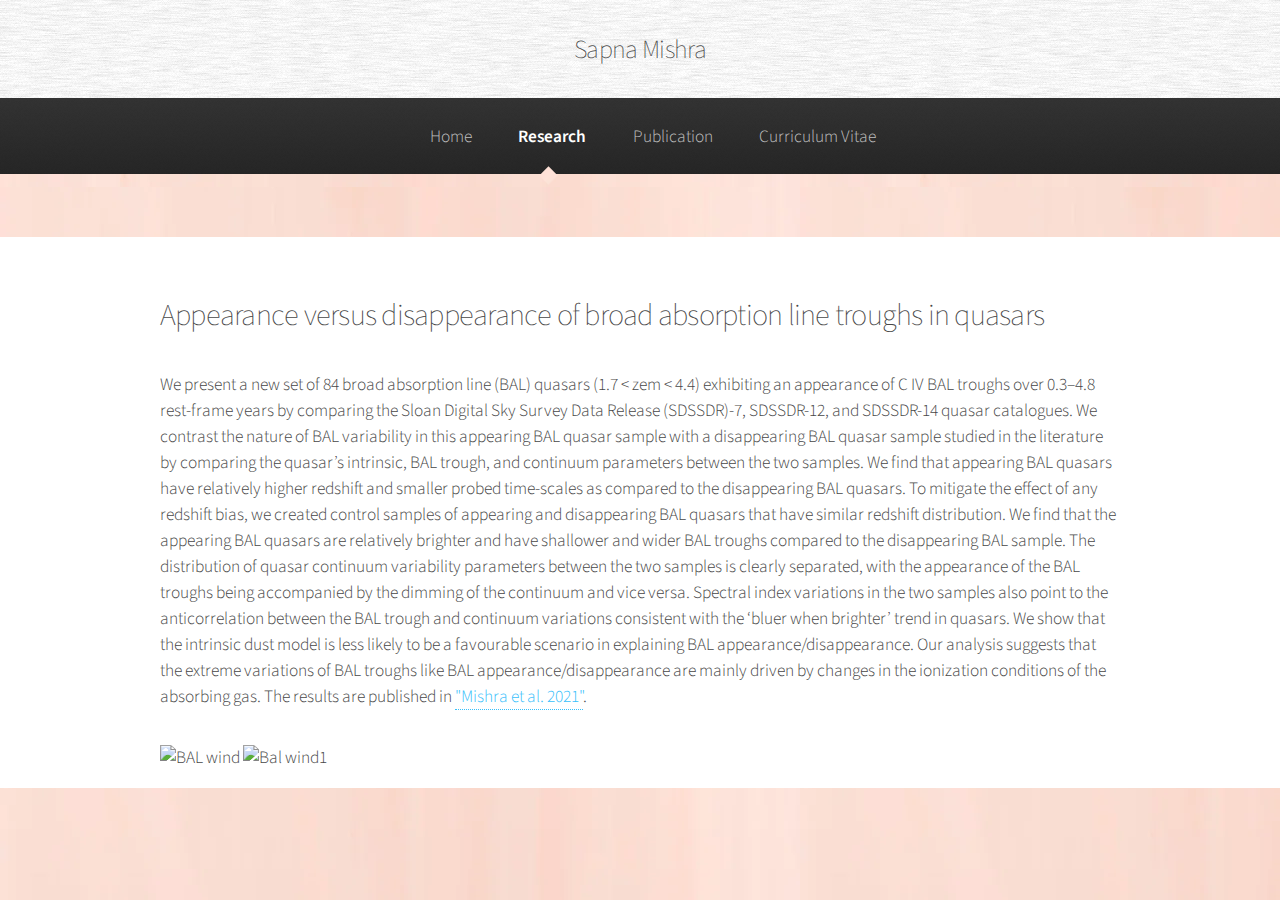
==== commit 4031e71c: "Update research_BALQSOs.html" ====
--- a/research_BALQSOs.html
+++ b/research_BALQSOs.html
@@ -6,7 +6,7 @@
 -->
 <html>
 	<head>
-		<title>Sapna Mishra</title>
+		<title>Sapna Mishra, Astronomy</title>
 		<meta charset="utf-8" />
 		<meta name="viewport" content="width=device-width, initial-scale=1, user-scalable=no" />
 		<link rel="stylesheet" href="assets/css/main.css" />
@@ -54,7 +54,7 @@
 				<article>
 									<header>
 										<h2>Appearance versus disappearance of broad absorption line troughs in quasars</h2>
-										<!-- <p>and other projects in my PhD thesis</p> -->
+										<!-- <p>hiiii</p> -->
 									</header>
 
 
@@ -64,93 +64,11 @@
 					<p> We present a new set of 84 broad absorption line (BAL) quasars (1.7 < zem < 4.4) exhibiting an appearance of C IV BAL troughs over 0.3–4.8 rest-frame years by comparing the Sloan Digital Sky Survey Data Release (SDSSDR)-7, SDSSDR-12, and SDSSDR-14 quasar catalogues. We contrast the nature of BAL variability in this appearing BAL quasar sample with a disappearing BAL quasar sample studied in the literature by comparing the quasar’s intrinsic, BAL trough, and continuum parameters between the two samples. We find that appearing BAL quasars have relatively higher redshift and smaller probed time-scales as compared to the disappearing BAL quasars. To mitigate the effect of any redshift bias, we created control samples of appearing and disappearing BAL quasars that have similar redshift distribution. We find that the appearing BAL quasars are relatively brighter and have shallower and wider BAL troughs compared to the disappearing BAL sample. The distribution of quasar continuum variability parameters between the two samples is clearly separated, with the appearance of the BAL troughs being accompanied by the dimming of the continuum and vice versa. Spectral index variations in the two samples also point to the anticorrelation between the BAL trough and continuum variations consistent with the ‘bluer when brighter’ trend in quasars. We show that the intrinsic dust model is less likely to be a favourable scenario in explaining BAL appearance/disappearance. Our analysis suggests that the extreme variations of BAL troughs like BAL appearance/disappearance are mainly driven by changes in the ionization conditions of the absorbing gas. The results are published in <a href="https://academic.oup.com/mnras/article/504/3/3187/6207951">"Mishra et al. 2021"</a>.</p>
 
 
-			<img src="images/BAL/absorption_complex.pdf" alt="Evolution of the wind bubble simulation" width="1000"> 
+			<img src="images/BAL/absorption_complex.pdf" alt="BAL wind" width="1000"> 
 
-			<img src="images/BAL/hist_continuum_prop_cs.pdf" alt="Evolution of the wind bubble simulation" width="1000"> 
-				        <!-- My PhD dissertation work focused on using a combination of analytic models, simulations, and observations to describe the interaction between -->
-                                        <!-- galactic winds and the CGM. With Professor <a href="http://astronomy.osu.edu/people/thompson.1847">Todd Thompson</a>, I developed a model of -->
-                                        <!-- a supernovae-driven galactic wind bubble to explain the COS-Halos results (<a href="http://adsabs.harvard.edu/abs/2014ApJ...792....8W">Werk -->
-                                        <!-- et al. 2014</a>), where an unusually large mass of cold (T = 10<sup>4</sup> K) gas was observed in absorption in background quasar spectra -->
-                                        <!-- at distances of up to 160 kpc from the center of the galaxies in the sample. Both star-forming and passive galaxies have this cold gas, -->
-                                        <!-- and it cannot be supported in hydrostatic equilibrium. We published a paper describing our analytic model, -->
-                                        <!-- <a href="http://adsabs.harvard.edu/abs/2018arXiv180400741L">"Fast Winds Drive Slow Shells: A Model for the Circumgalactic Medium as Galactic -->
-                                        <!-- Wind-Driven Bubbles"</a>.</p> -->
-
-                                      
-                                    <!-- <img src="images/BAL/bubble_cartoon.png" alt="A cartoon of the wind bubble model" width="400"><img src="images/vel_vs_b.png" alt="Velocity of absorption in the wind bubble model compared to observations" width="400"> -->
-                                    
-                                    <!-- <p>The above left diagram shows the many regions of the wind bubble model, and the above right plot shows the velocity of the cool edge of the -->
-                                    <!--     bubble, as a function of impact parameter of a sight line, compared to the velocities of observed absorption lines in the COS-Halos sample. -->
-                                    <!--     A range of bubbles with various ages and wind-driving parameters accurately predicts the range of observed velocities.</p> -->
-
-				    <!-- 					<p>My wind bubble model has now been applied to explain a number of different observational scenarios. Of particular note is the Makani wind -->
-				    <!-- 						bubble, which spans 100 kpc and emits at [O II]. <a href="https://ui.adsabs.harvard.edu/abs/2019Natur.574..643R/abstract">Rupke et al. (2019)</a> -->
-				    <!-- 						showed that the age and extent of the Makani wind can be described by our wind bubble model. More recently, I developed a new set of simulations -->
-				    <!-- 						to evolve my wind bubble model in a more realistic circumgalactic medium, and found that such a model could describe the new phenomenon -->
-				    <!-- 						of Odd Radio Circles (ORCs). These objects are nearly-circular shells of radio synchrotron emission, often centered on a galaxy. If they are  -->
-				    <!-- 						related to the galaxies sometimes found at their centers, then they have diameters of hundreds of kpc. In  -->
-				    <!-- 						<a href="https://ui.adsabs.harvard.edu/abs/2023arXiv231015162C/abstract">"Ionized Gas Extended Over 40 kpc in an Odd Radio Circle Host Galaxy"</a>, -->
-				    <!-- 						we showed that my wind bubble model, as evidenced by new simulations, could describe both the ORC and the observed extended [O II] emission in  -->
-				    <!-- 						one particular object. The image below shows temperature and radial velocity slices of the simulated wind bubble at three times during its evolution.</p> -->
-
-				    <!-- 					<img src="images/Slice_x_temp-rv_0013_0032_0053.png" alt="Evolution of the wind bubble simulation" width="1000"> -->
-                                    
-                                    <!-- <p>On the observational side, I worked with Professor <a href="https://astronomy.osu.edu/people/mathur.17">Smita Mathur</a> to analyze a very -->
-                                    <!--     high signal-to-noise Hubble Space Telescope UV spectrum toward the quasar J1009+0713, which has two galaxies along the line of sight to the -->
-                                    <!--     quasar at lower redshift. We analyzed the circumgalactic medium gas seen in absorption in the quasar's spectrum to characterize the CGM of -->
-                                    <!--     both galaxies to higher precision than ever before. The resulting paper is <a href="http://adsabs.harvard.edu/abs/2018arXiv180909122L">"A High -->
-                                    <!--     Signal-to-Noise HST Spectrum Toward J1009+0713: Precise Absorption Measurements in the CGM of Two Galaxies"</a>. We found that the CGM of -->
-                                    <!--     these galaxies contain many kinematically different phases of gas, pointing to the idea that the CGM is not only multiphase but also dominated -->
-                                    <!--     by multiple types of physics and ionization processes. We also found that the high-ionization state metal lines that trace warm (T = -->
-                                    <!--     10<sup>5.5</sup> K) gas could be produced by a radiatively-cooling flow traveling at v = 30-80 km/s, very similar to my wind bubble model.</p> -->
-                                    
-				    <!-- 					<h3>Radiative cooling in starburst winds</h3> -->
-
-                                    <!-- <p>In "Second Generation Stars in Globular Clusters from Rapid Radiative Cooling of Pre-Supernova Massive Star Winds" -->
-                                    <!--     (<a href="http://adsabs.harvard.edu/abs/2017MNRAS.470..977L">ADS link</a>), we developed a model to produce multiple populations of stars within -->
-                                    <!--     a star cluster. Most globular clusters that have been recently closely examined show evidence that they are not simple stellar populations and -->
-                                    <!--     that they contain two or more populations with different chemical signatures. The model proposes that stellar winds from a first stellar -->
-                                    <!--     generation can radiatively cool and remain bound to the potential of the globular cluster to form a second generation. We derived the conditions -->
-                                    <!--     on globular cluster properties for this stellar wind cooling to occur, and determined what conditions are necessary for a second stellar generation -->
-                                    <!--     to form at the masses and elemental abundances that match observational data. Here's a short video summarizing parts of this paper: -->
-                                    <!--     <a href="https://www.youtube.com/watch?v=1Rne8xUlWTY">Second Generation Stars in Globular Clusters</a></p> -->
-
-				    <!-- 					<p>In "The Characteristic Momentum of Radiatively Cooling Energy-Driven Galactic Winds" (which can be found -->
-				    <!-- 						<a href="https://ui.adsabs.harvard.edu/abs/2021MNRAS.504.3412L/abstract">here</a>), we derived a theoretical upper limit on the -->
-				    <!-- 						mass and momentum outflow rate of hot galactic winds driven by supernovae in a compact starburst. The maximum comes about because -->
-				    <!-- 						if thermalized outflows are too mass-loaded at their source within the ISM, then they will lose the thermal energy to efficient -->
-				    <!-- 						radiative cooling rather than driving outflows. We compared this maximum momentum to observed outflow momenta from starburst -->
-				    <!-- 						galaxies and found that the maximum captures the upper envelope of the data very well. The maximum holds not just for hot winds -->
-				    <!-- 						but also for cool outflows, in any model where the dynamics of the outflow are driven by the dynamics of the hot phase, such as -->
-				    <!-- 						scenarios where cool clouds are accelerated or precipitated from the hot winds. We also derived a minimum on the outflow momentum -->
-				    <!-- 						under the requirement that the hot winds undergo bulk radiative cooling. The maximum and minimum momenta are very close to each other, -->
-				    <!-- 						producing a characteristic outflow momentum for thermally-driven winds that radiatively cool on large scales. The minimum assumes -->
-				    <!-- 						no mass-loading outside of the starburst, so it doesn’t apply to scenarios where cold clouds in the flow originate outside the -->
-				    <!-- 						starburst and are accelerated by the hot wind. By comparing to data, we found the minimum didn’t match the observations very well, -->
-				    <!-- 						implying the observed photoionized outflows are likely not directly cooling hot winds, but rather clouds entrained in or accelerated -->
-				    <!-- 						by the wind.</p> -->
-									
-				    <!-- 					<img src="images/pdot_vs_SFR.png" alt="A plot comparing theoretical wind maximum and minimum momentum to observed wind momenta" width="800"> -->
-                                    
-				    <!-- 					<h3>Lyman-&alpha; Forest in Simulations</h3> -->
-
-                                    <!-- <p>My first project as a graduate student was with Professor <a href="http://astronomy.osu.edu/people/weinberg.21">David Weinberg</a>, "Modeling -->
-                                    <!--     Lyman-&alpha; Forest Cross-Correlations with LyMAS" (<a href="http://adsabs.harvard.edu/abs/2016MNRAS.461.4353L">ADS link</a>), in which we used a -->
-                                    <!--     scheme called LyMAS for predicting the Lyman-&alpha; forest absorption in a large dark matter-only simulation to predict the cross-correlations -->
-                                    <!--     between the forest and dark matter halos. We developed a simple functional form to describe how the correlation depends on dark matter halo mass, -->
-                                    <!--     and used this form to infer the mass of halos hosting quasars and damped Ly-&alpha; absorbers (DLAs) by fitting the cross-correlations measured from -->
-                                    <!--     BOSS in <a href="http://adsabs.harvard.edu/abs/2012JCAP...11..059F">Font-Ribera et al. 2012</a> and -->
-                                    <!--     <a href="http://adsabs.harvard.edu/abs/2013JCAP...05..018F">Font-Ribera et al. 2013</a>. We also performed several tests of the LyMAS scheme and concluded -->
-                                    <!--     that it works essentially perfectly in reproducing the cross-correlations from a hydrodynamic simulation in a more computationally efficient way. We -->
-                                    <!--     compared our cross-correlations to those predicted by the linear theory of structure formation, and found that linear theory matches the full non-linear -->
-                                    <!--     correlation predicted by LyMAS down to scales of ~15 h<sup>-1</sup> Mpc. A short video summarizing parts of this paper can be found on -->
-                                    <!--     <a href="https://youtu.be/9ghGNtF16JA">YouTube</a>.</p> -->
-
-
-
-
-
-				    
+			<img src="images/BAL/hist_continuum_prop_cs.pdf" alt="Bal wind1" width="1000"> 
+				        
+                           
 				    
 					</article>
 
--- a/assets/css/main.css
+++ b/assets/css/main.css
@@ -32,10 +32,8 @@
     display: block;
 }
 
-
 body {
-    
-	line-height: 1;
+    overflow-x: auto; /* Allows horizontal scrolling */
 }
 
 ol, ul {
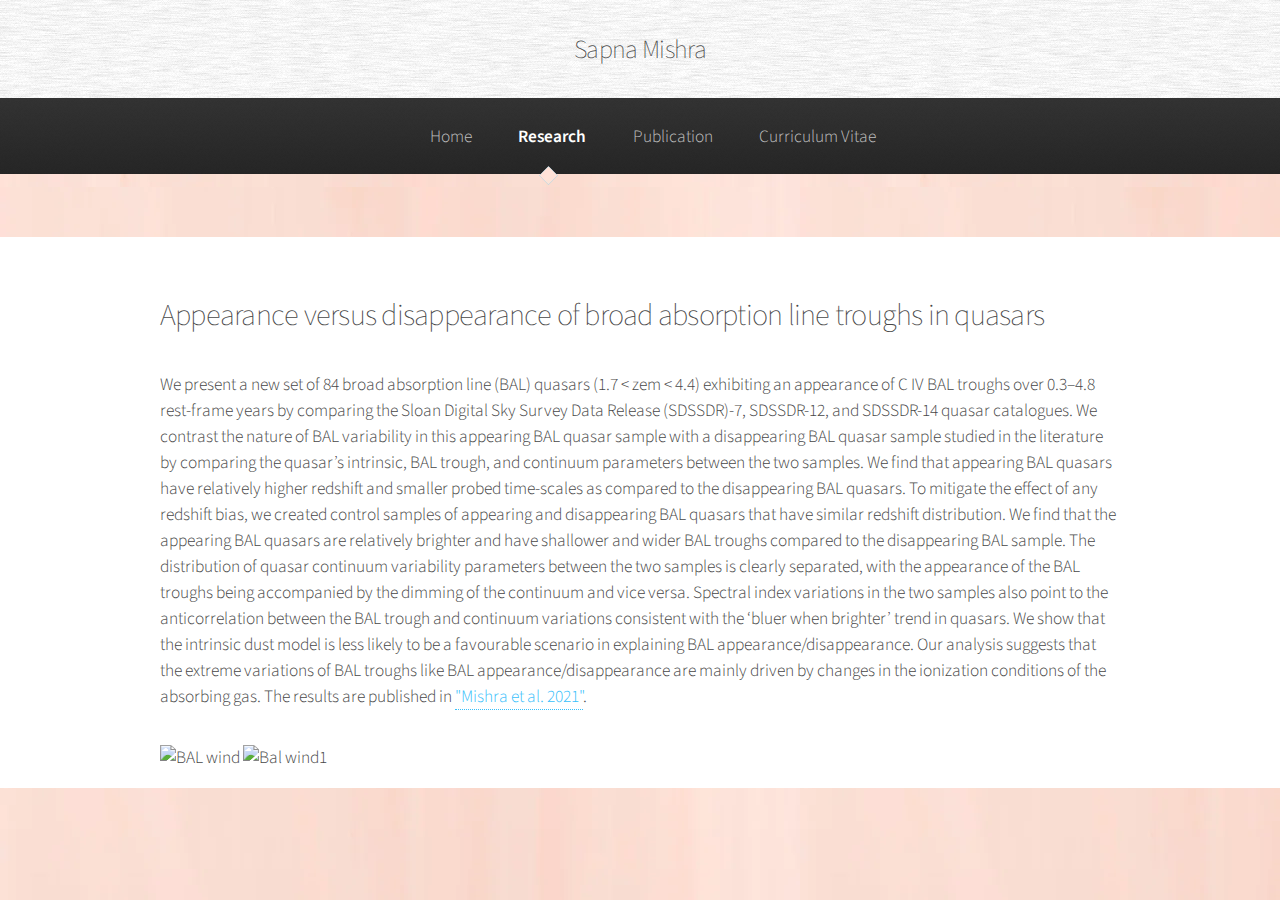
==== commit e716c208: "Update research_BALQSOs.html" ====
--- a/research_BALQSOs.html
+++ b/research_BALQSOs.html
@@ -31,14 +31,12 @@
 								        <li><a href="research_cluster_cgm.html">CGM of the Cluster Galaxies</a></li>
 									<li><a href="research_cluster_outskirts.html">Multiphase outskirts of the Galaxy Clusters</a></li>
 								        <li><a href="research_BALQSOs.html">Photoionations driven winds in BALQSO</a></li>
-									<!-- <li><a href="research_winds.html">Galactic Winds</a></li> -->
 									
 								</ul>
 							</li>
 							<li><a href="https://ui.adsabs.harvard.edu/search/fq=%7B!type%3Daqp%20v%3D%24fq_database%7D&fq=%7B!type%3Daqp%20v%3D%24fq_author%7D&fq_author=(*%3A*%20NOT%20author_facet_hier%3A%221%2FMishra%2C%20S%2FMishra%2C%20S%20%20K%22%20NOT%20author_facet_hier%3A%221%2FMishra%2C%20S%2FMishra%2C%20S%20%20R%22)&fq_database=database%3A%20astronomy&p_=0&q=-docs(0e827ae00578693c8b004f415cca9299)%20pubdate%3A%5B2018-01%20TO%202024-12%5D%20author%3A(%22Mishra%2C%20Sapna%22)&sort=date%20desc%2C%20bibcode%20desc" target="_blank">Publication</a></li>
 							<li><a href="CV/Sapna_cv_2_latest-2.pdf" target="_blank">Curriculum Vitae</a></li>
-							<!-- <li><a href="about_me.html">About Me</a></li> -->
-							<!-- <li><a href="contact.html">Contact</a></li> -->
+							
 						</ul>
 					</nav>
 
